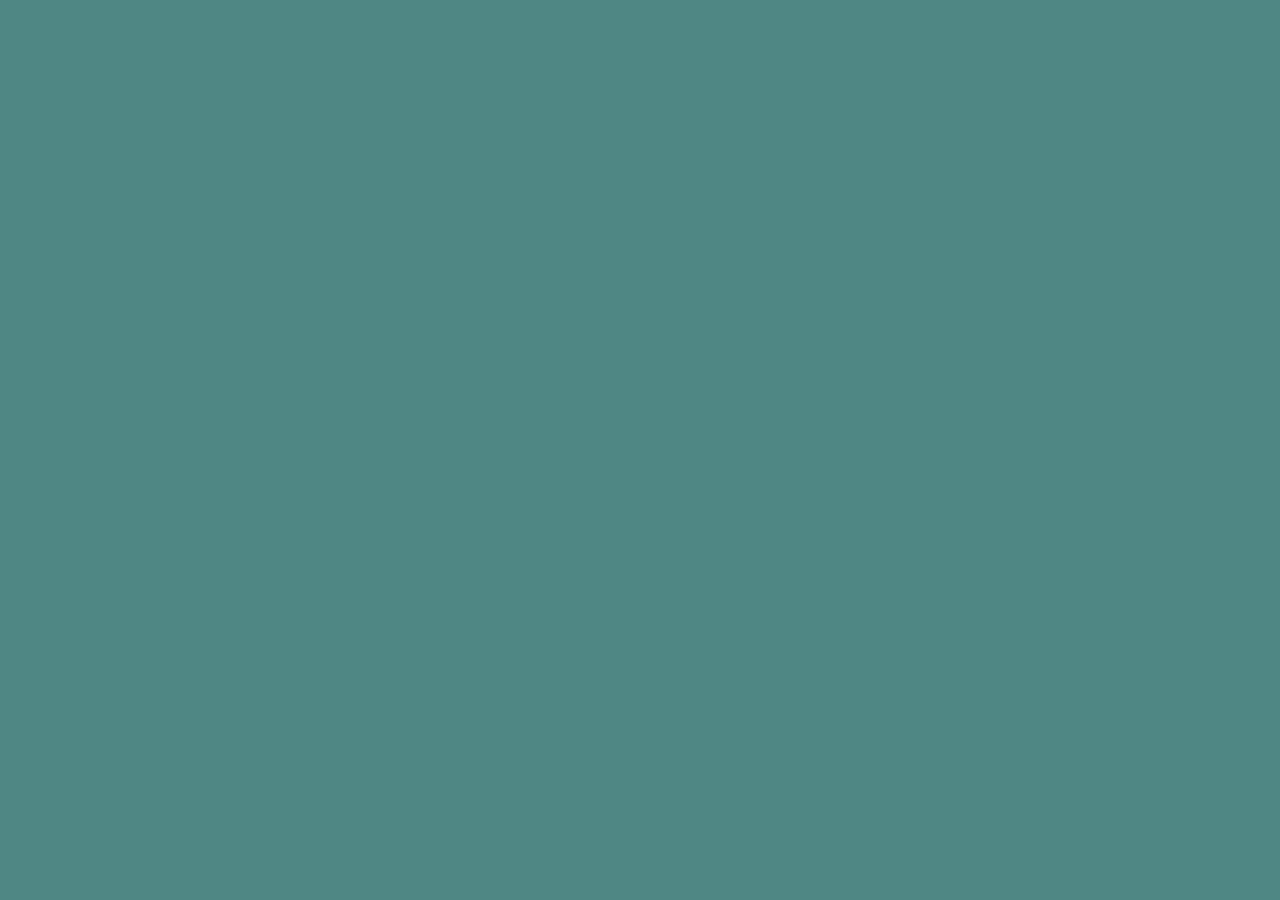
==== index.html @ d675838a "Rooting added" ====
<!doctype html>
<html lang="en">
<head>
	<meta charset="UTF-8">
	<meta name="viewport" content="width=device-width, initial-scale=1">

	<title>Starter Project</title>

	<link rel="stylesheet" href="assets/styles/css/main.css">
	<link rel="stylesheet" href="assets/font-awesome/css/font-awesome.min.css">

	<script src="assets/libs/angular.js"></script>
	<script src="assets/libs/angular-route.js"></script>

	<script src="app/app.module.js"></script>
	<script src="app/app.routes.js"></script>

	<script src="app/components/filter-form/filterFormService.js"></script>
	<script src="app/components/filter-form/filterFormController.js"></script>

</head>
	<body ng-app="App">
		<div class="container">
			<div class="row">
				<div ng-view></div>
			</div>
		</div>
	</body>
</html>
---- assets/styles/css/main.css ----
@import url(https://fonts.googleapis.com/css?family=Lato:400,700);
/*!
 * Bootstrap v3.3.6 (http://getbootstrap.com)
 * Copyright 2011-2015 Twitter, Inc.
 * Licensed under MIT (https://github.com/twbs/bootstrap/blob/master/LICENSE)
 */
/*! normalize.css v3.0.3 | MIT License | github.com/necolas/normalize.css */
html {
  font-family: sans-serif;
  -webkit-text-size-adjust: 100%;
  -ms-text-size-adjust: 100%; }

body {
  margin: 0; }

article, aside, details, figcaption, figure, footer, header, hgroup, main, menu, nav, section, summary {
  display: block; }

audio, canvas, progress, video {
  display: inline-block;
  vertical-align: baseline; }

audio:not([controls]) {
  display: none;
  height: 0; }

[hidden], template {
  display: none; }

a {
  background-color: transparent; }

a:active, a:hover {
  outline: 0; }

abbr[title] {
  border-bottom: 1px dotted; }

b, strong {
  font-weight: 700; }

dfn {
  font-style: italic; }

h1 {
  margin: .67em 0;
  font-size: 2em; }

mark {
  color: #000;
  background: #ff0; }

small {
  font-size: 80%; }

sub, sup {
  position: relative;
  font-size: 75%;
  line-height: 0;
  vertical-align: baseline; }

sup {
  top: -.5em; }

sub {
  bottom: -.25em; }

img {
  border: 0; }

svg:not(:root) {
  overflow: hidden; }

figure {
  margin: 1em 40px; }

hr {
  height: 0;
  -webkit-box-sizing: content-box;
  -moz-box-sizing: content-box;
  box-sizing: content-box; }

pre {
  overflow: auto; }

code, kbd, pre, samp {
  font-family: monospace,monospace;
  font-size: 1em; }

button, input, optgroup, select, textarea {
  margin: 0;
  font: inherit;
  color: inherit; }

button {
  overflow: visible; }

button, select {
  text-transform: none; }

button, html input[type=button], input[type=reset], input[type=submit] {
  -webkit-appearance: button;
  cursor: pointer; }

button[disabled], html input[disabled] {
  cursor: default; }

button::-moz-focus-inner, input::-moz-focus-inner {
  padding: 0;
  border: 0; }

input {
  line-height: normal; }

input[type=checkbox], input[type=radio] {
  -webkit-box-sizing: border-box;
  -moz-box-sizing: border-box;
  box-sizing: border-box;
  padding: 0; }

input[type=number]::-webkit-inner-spin-button, input[type=number]::-webkit-outer-spin-button {
  height: auto; }

input[type=search] {
  -webkit-box-sizing: content-box;
  -moz-box-sizing: content-box;
  box-sizing: content-box;
  -webkit-appearance: textfield; }

input[type=search]::-webkit-search-cancel-button, input[type=search]::-webkit-search-decoration {
  -webkit-appearance: none; }

fieldset {
  padding: .35em .625em .75em;
  margin: 0 2px;
  border: 1px solid silver; }

legend {
  padding: 0;
  border: 0; }

textarea {
  overflow: auto; }

optgroup {
  font-weight: 700; }

table {
  border-spacing: 0;
  border-collapse: collapse; }

td, th {
  padding: 0; }

/*! Source: https://github.com/h5bp/html5-boilerplate/blob/master/src/css/main.css */
@media print {
  *, :after, :before {
    color: #000 !important;
    text-shadow: none !important;
    background: 0 0 !important;
    -webkit-box-shadow: none !important;
    box-shadow: none !important; }

  a, a:visited {
    text-decoration: underline; }

  a[href]:after {
    content: " (" attr(href) ")"; }

  abbr[title]:after {
    content: " (" attr(title) ")"; }

  a[href^="javascript:"]:after, a[href^="#"]:after {
    content: ""; }

  blockquote, pre {
    border: 1px solid #999;
    page-break-inside: avoid; }

  thead {
    display: table-header-group; }

  img, tr {
    page-break-inside: avoid; }

  img {
    max-width: 100% !important; }

  h2, h3, p {
    orphans: 3;
    widows: 3; }

  h2, h3 {
    page-break-after: avoid; }

  .navbar {
    display: none; }

  .btn > .caret, .dropup > .btn > .caret {
    border-top-color: #000 !important; }

  .label {
    border: 1px solid #000; }

  .table {
    border-collapse: collapse !important; }

  .table td, .table th {
    background-color: #fff !important; }

  .table-bordered td, .table-bordered th {
    border: 1px solid #ddd !important; } }
@font-face {
  font-family: 'Glyphicons Halflings';
  src: url(../fonts/glyphicons-halflings-regular.eot);
  src: url(../fonts/glyphicons-halflings-regular.eot?#iefix) format("embedded-opentype"), url(../fonts/glyphicons-halflings-regular.woff2) format("woff2"), url(../fonts/glyphicons-halflings-regular.woff) format("woff"), url(../fonts/glyphicons-halflings-regular.ttf) format("truetype"), url(../fonts/glyphicons-halflings-regular.svg#glyphicons_halflingsregular) format("svg"); }
.glyphicon {
  position: relative;
  top: 1px;
  display: inline-block;
  font-family: 'Glyphicons Halflings';
  font-style: normal;
  font-weight: 400;
  line-height: 1;
  -webkit-font-smoothing: antialiased;
  -moz-osx-font-smoothing: grayscale; }

.glyphicon-asterisk:before {
  content: "\002a"; }

.glyphicon-plus:before {
  content: "\002b"; }

.glyphicon-eur:before, .glyphicon-euro:before {
  content: "\20ac"; }

.glyphicon-minus:before {
  content: "\2212"; }

.glyphicon-cloud:before {
  content: "\2601"; }

.glyphicon-envelope:before {
  content: "\2709"; }

.glyphicon-pencil:before {
  content: "\270f"; }

.glyphicon-glass:before {
  content: "\e001"; }

.glyphicon-music:before {
  content: "\e002"; }

.glyphicon-search:before {
  content: "\e003"; }

.glyphicon-heart:before {
  content: "\e005"; }

.glyphicon-star:before {
  content: "\e006"; }

.glyphicon-star-empty:before {
  content: "\e007"; }

.glyphicon-user:before {
  content: "\e008"; }

.glyphicon-film:before {
  content: "\e009"; }

.glyphicon-th-large:before {
  content: "\e010"; }

.glyphicon-th:before {
  content: "\e011"; }

.glyphicon-th-list:before {
  content: "\e012"; }

.glyphicon-ok:before {
  content: "\e013"; }

.glyphicon-remove:before {
  content: "\e014"; }

.glyphicon-zoom-in:before {
  content: "\e015"; }

.glyphicon-zoom-out:before {
  content: "\e016"; }

.glyphicon-off:before {
  content: "\e017"; }

.glyphicon-signal:before {
  content: "\e018"; }

.glyphicon-cog:before {
  content: "\e019"; }

.glyphicon-trash:before {
  content: "\e020"; }

.glyphicon-home:before {
  content: "\e021"; }

.glyphicon-file:before {
  content: "\e022"; }

.glyphicon-time:before {
  content: "\e023"; }

.glyphicon-road:before {
  content: "\e024"; }

.glyphicon-download-alt:before {
  content: "\e025"; }

.glyphicon-download:before {
  content: "\e026"; }

.glyphicon-upload:before {
  content: "\e027"; }

.glyphicon-inbox:before {
  content: "\e028"; }

.glyphicon-play-circle:before {
  content: "\e029"; }

.glyphicon-repeat:before {
  content: "\e030"; }

.glyphicon-refresh:before {
  content: "\e031"; }

.glyphicon-list-alt:before {
  content: "\e032"; }

.glyphicon-lock:before {
  content: "\e033"; }

.glyphicon-flag:before {
  content: "\e034"; }

.glyphicon-headphones:before {
  content: "\e035"; }

.glyphicon-volume-off:before {
  content: "\e036"; }

.glyphicon-volume-down:before {
  content: "\e037"; }

.glyphicon-volume-up:before {
  content: "\e038"; }

.glyphicon-qrcode:before {
  content: "\e039"; }

.glyphicon-barcode:before {
  content: "\e040"; }

.glyphicon-tag:before {
  content: "\e041"; }

.glyphicon-tags:before {
  content: "\e042"; }

.glyphicon-book:before {
  content: "\e043"; }

.glyphicon-bookmark:before {
  content: "\e044"; }

.glyphicon-print:before {
  content: "\e045"; }

.glyphicon-camera:before {
  content: "\e046"; }

.glyphicon-font:before {
  content: "\e047"; }

.glyphicon-bold:before {
  content: "\e048"; }

.glyphicon-italic:before {
  content: "\e049"; }

.glyphicon-text-height:before {
  content: "\e050"; }

.glyphicon-text-width:before {
  content: "\e051"; }

.glyphicon-align-left:before {
  content: "\e052"; }

.glyphicon-align-center:before {
  content: "\e053"; }

.glyphicon-align-right:before {
  content: "\e054"; }

.glyphicon-align-justify:before {
  content: "\e055"; }

.glyphicon-list:before {
  content: "\e056"; }

.glyphicon-indent-left:before {
  content: "\e057"; }

.glyphicon-indent-right:before {
  content: "\e058"; }

.glyphicon-facetime-video:before {
  content: "\e059"; }

.glyphicon-picture:before {
  content: "\e060"; }

.glyphicon-map-marker:before {
  content: "\e062"; }

.glyphicon-adjust:before {
  content: "\e063"; }

.glyphicon-tint:before {
  content: "\e064"; }

.glyphicon-edit:before {
  content: "\e065"; }

.glyphicon-share:before {
  content: "\e066"; }

.glyphicon-check:before {
  content: "\e067"; }

.glyphicon-move:before {
  content: "\e068"; }

.glyphicon-step-backward:before {
  content: "\e069"; }

.glyphicon-fast-backward:before {
  content: "\e070"; }

.glyphicon-backward:before {
  content: "\e071"; }

.glyphicon-play:before {
  content: "\e072"; }

.glyphicon-pause:before {
  content: "\e073"; }

.glyphicon-stop:before {
  content: "\e074"; }

.glyphicon-forward:before {
  content: "\e075"; }

.glyphicon-fast-forward:before {
  content: "\e076"; }

.glyphicon-step-forward:before {
  content: "\e077"; }

.glyphicon-eject:before {
  content: "\e078"; }

.glyphicon-chevron-left:before {
  content: "\e079"; }

.glyphicon-chevron-right:before {
  content: "\e080"; }

.glyphicon-plus-sign:before {
  content: "\e081"; }

.glyphicon-minus-sign:before {
  content: "\e082"; }

.glyphicon-remove-sign:before {
  content: "\e083"; }

.glyphicon-ok-sign:before {
  content: "\e084"; }

.glyphicon-question-sign:before {
  content: "\e085"; }

.glyphicon-info-sign:before {
  content: "\e086"; }

.glyphicon-screenshot:before {
  content: "\e087"; }

.glyphicon-remove-circle:before {
  content: "\e088"; }

.glyphicon-ok-circle:before {
  content: "\e089"; }

.glyphicon-ban-circle:before {
  content: "\e090"; }

.glyphicon-arrow-left:before {
  content: "\e091"; }

.glyphicon-arrow-right:before {
  content: "\e092"; }

.glyphicon-arrow-up:before {
  content: "\e093"; }

.glyphicon-arrow-down:before {
  content: "\e094"; }

.glyphicon-share-alt:before {
  content: "\e095"; }

.glyphicon-resize-full:before {
  content: "\e096"; }

.glyphicon-resize-small:before {
  content: "\e097"; }

.glyphicon-exclamation-sign:before {
  content: "\e101"; }

.glyphicon-gift:before {
  content: "\e102"; }

.glyphicon-leaf:before {
  content: "\e103"; }

.glyphicon-fire:before {
  content: "\e104"; }

.glyphicon-eye-open:before {
  content: "\e105"; }

.glyphicon-eye-close:before {
  content: "\e106"; }

.glyphicon-warning-sign:before {
  content: "\e107"; }

.glyphicon-plane:before {
  content: "\e108"; }

.glyphicon-calendar:before {
  content: "\e109"; }

.glyphicon-random:before {
  content: "\e110"; }

.glyphicon-comment:before {
  content: "\e111"; }

.glyphicon-magnet:before {
  content: "\e112"; }

.glyphicon-chevron-up:before {
  content: "\e113"; }

.glyphicon-chevron-down:before {
  content: "\e114"; }

.glyphicon-retweet:before {
  content: "\e115"; }

.glyphicon-shopping-cart:before {
  content: "\e116"; }

.glyphicon-folder-close:before {
  content: "\e117"; }

.glyphicon-folder-open:before {
  content: "\e118"; }

.glyphicon-resize-vertical:before {
  content: "\e119"; }

.glyphicon-resize-horizontal:before {
  content: "\e120"; }

.glyphicon-hdd:before {
  content: "\e121"; }

.glyphicon-bullhorn:before {
  content: "\e122"; }

.glyphicon-bell:before {
  content: "\e123"; }

.glyphicon-certificate:before {
  content: "\e124"; }

.glyphicon-thumbs-up:before {
  content: "\e125"; }

.glyphicon-thumbs-down:before {
  content: "\e126"; }

.glyphicon-hand-right:before {
  content: "\e127"; }

.glyphicon-hand-left:before {
  content: "\e128"; }

.glyphicon-hand-up:before {
  content: "\e129"; }

.glyphicon-hand-down:before {
  content: "\e130"; }

.glyphicon-circle-arrow-right:before {
  content: "\e131"; }

.glyphicon-circle-arrow-left:before {
  content: "\e132"; }

.glyphicon-circle-arrow-up:before {
  content: "\e133"; }

.glyphicon-circle-arrow-down:before {
  content: "\e134"; }

.glyphicon-globe:before {
  content: "\e135"; }

.glyphicon-wrench:before {
  content: "\e136"; }

.glyphicon-tasks:before {
  content: "\e137"; }

.glyphicon-filter:before {
  content: "\e138"; }

.glyphicon-briefcase:before {
  content: "\e139"; }

.glyphicon-fullscreen:before {
  content: "\e140"; }

.glyphicon-dashboard:before {
  content: "\e141"; }

.glyphicon-paperclip:before {
  content: "\e142"; }

.glyphicon-heart-empty:before {
  content: "\e143"; }

.glyphicon-link:before {
  content: "\e144"; }

.glyphicon-phone:before {
  content: "\e145"; }

.glyphicon-pushpin:before {
  content: "\e146"; }

.glyphicon-usd:before {
  content: "\e148"; }

.glyphicon-gbp:before {
  content: "\e149"; }

.glyphicon-sort:before {
  content: "\e150"; }

.glyphicon-sort-by-alphabet:before {
  content: "\e151"; }

.glyphicon-sort-by-alphabet-alt:before {
  content: "\e152"; }

.glyphicon-sort-by-order:before {
  content: "\e153"; }

.glyphicon-sort-by-order-alt:before {
  content: "\e154"; }

.glyphicon-sort-by-attributes:before {
  content: "\e155"; }

.glyphicon-sort-by-attributes-alt:before {
  content: "\e156"; }

.glyphicon-unchecked:before {
  content: "\e157"; }

.glyphicon-expand:before {
  content: "\e158"; }

.glyphicon-collapse-down:before {
  content: "\e159"; }

.glyphicon-collapse-up:before {
  content: "\e160"; }

.glyphicon-log-in:before {
  content: "\e161"; }

.glyphicon-flash:before {
  content: "\e162"; }

.glyphicon-log-out:before {
  content: "\e163"; }

.glyphicon-new-window:before {
  content: "\e164"; }

.glyphicon-record:before {
  content: "\e165"; }

.glyphicon-save:before {
  content: "\e166"; }

.glyphicon-open:before {
  content: "\e167"; }

.glyphicon-saved:before {
  content: "\e168"; }

.glyphicon-import:before {
  content: "\e169"; }

.glyphicon-export:before {
  content: "\e170"; }

.glyphicon-send:before {
  content: "\e171"; }

.glyphicon-floppy-disk:before {
  content: "\e172"; }

.glyphicon-floppy-saved:before {
  content: "\e173"; }

.glyphicon-floppy-remove:before {
  content: "\e174"; }

.glyphicon-floppy-save:before {
  content: "\e175"; }

.glyphicon-floppy-open:before {
  content: "\e176"; }

.glyphicon-credit-card:before {
  content: "\e177"; }

.glyphicon-transfer:before {
  content: "\e178"; }

.glyphicon-cutlery:before {
  content: "\e179"; }

.glyphicon-header:before {
  content: "\e180"; }

.glyphicon-compressed:before {
  content: "\e181"; }

.glyphicon-earphone:before {
  content: "\e182"; }

.glyphicon-phone-alt:before {
  content: "\e183"; }

.glyphicon-tower:before {
  content: "\e184"; }

.glyphicon-stats:before {
  content: "\e185"; }

.glyphicon-sd-video:before {
  content: "\e186"; }

.glyphicon-hd-video:before {
  content: "\e187"; }

.glyphicon-subtitles:before {
  content: "\e188"; }

.glyphicon-sound-stereo:before {
  content: "\e189"; }

.glyphicon-sound-dolby:before {
  content: "\e190"; }

.glyphicon-sound-5-1:before {
  content: "\e191"; }

.glyphicon-sound-6-1:before {
  content: "\e192"; }

.glyphicon-sound-7-1:before {
  content: "\e193"; }

.glyphicon-copyright-mark:before {
  content: "\e194"; }

.glyphicon-registration-mark:before {
  content: "\e195"; }

.glyphicon-cloud-download:before {
  content: "\e197"; }

.glyphicon-cloud-upload:before {
  content: "\e198"; }

.glyphicon-tree-conifer:before {
  content: "\e199"; }

.glyphicon-tree-deciduous:before {
  content: "\e200"; }

.glyphicon-cd:before {
  content: "\e201"; }

.glyphicon-save-file:before {
  content: "\e202"; }

.glyphicon-open-file:before {
  content: "\e203"; }

.glyphicon-level-up:before {
  content: "\e204"; }

.glyphicon-copy:before {
  content: "\e205"; }

.glyphicon-paste:before {
  content: "\e206"; }

.glyphicon-alert:before {
  content: "\e209"; }

.glyphicon-equalizer:before {
  content: "\e210"; }

.glyphicon-king:before {
  content: "\e211"; }

.glyphicon-queen:before {
  content: "\e212"; }

.glyphicon-pawn:before {
  content: "\e213"; }

.glyphicon-bishop:before {
  content: "\e214"; }

.glyphicon-knight:before {
  content: "\e215"; }

.glyphicon-baby-formula:before {
  content: "\e216"; }

.glyphicon-tent:before {
  content: "\26fa"; }

.glyphicon-blackboard:before {
  content: "\e218"; }

.glyphicon-bed:before {
  content: "\e219"; }

.glyphicon-apple:before {
  content: "\f8ff"; }

.glyphicon-erase:before {
  content: "\e221"; }

.glyphicon-hourglass:before {
  content: "\231b"; }

.glyphicon-lamp:before {
  content: "\e223"; }

.glyphicon-duplicate:before {
  content: "\e224"; }

.glyphicon-piggy-bank:before {
  content: "\e225"; }

.glyphicon-scissors:before {
  content: "\e226"; }

.glyphicon-bitcoin:before {
  content: "\e227"; }

.glyphicon-btc:before {
  content: "\e227"; }

.glyphicon-xbt:before {
  content: "\e227"; }

.glyphicon-yen:before {
  content: "\00a5"; }

.glyphicon-jpy:before {
  content: "\00a5"; }

.glyphicon-ruble:before {
  content: "\20bd"; }

.glyphicon-rub:before {
  content: "\20bd"; }

.glyphicon-scale:before {
  content: "\e230"; }

.glyphicon-ice-lolly:before {
  content: "\e231"; }

.glyphicon-ice-lolly-tasted:before {
  content: "\e232"; }

.glyphicon-education:before {
  content: "\e233"; }

.glyphicon-option-horizontal:before {
  content: "\e234"; }

.glyphicon-option-vertical:before {
  content: "\e235"; }

.glyphicon-menu-hamburger:before {
  content: "\e236"; }

.glyphicon-modal-window:before {
  content: "\e237"; }

.glyphicon-oil:before {
  content: "\e238"; }

.glyphicon-grain:before {
  content: "\e239"; }

.glyphicon-sunglasses:before {
  content: "\e240"; }

.glyphicon-text-size:before {
  content: "\e241"; }

.glyphicon-text-color:before {
  content: "\e242"; }

.glyphicon-text-background:before {
  content: "\e243"; }

.glyphicon-object-align-top:before {
  content: "\e244"; }

.glyphicon-object-align-bottom:before {
  content: "\e245"; }

.glyphicon-object-align-horizontal:before {
  content: "\e246"; }

.glyphicon-object-align-left:before {
  content: "\e247"; }

.glyphicon-object-align-vertical:before {
  content: "\e248"; }

.glyphicon-object-align-right:before {
  content: "\e249"; }

.glyphicon-triangle-right:before {
  content: "\e250"; }

.glyphicon-triangle-left:before {
  content: "\e251"; }

.glyphicon-triangle-bottom:before {
  content: "\e252"; }

.glyphicon-triangle-top:before {
  content: "\e253"; }

.glyphicon-console:before {
  content: "\e254"; }

.glyphicon-superscript:before {
  content: "\e255"; }

.glyphicon-subscript:before {
  content: "\e256"; }

.glyphicon-menu-left:before {
  content: "\e257"; }

.glyphicon-menu-right:before {
  content: "\e258"; }

.glyphicon-menu-down:before {
  content: "\e259"; }

.glyphicon-menu-up:before {
  content: "\e260"; }

* {
  -webkit-box-sizing: border-box;
  -moz-box-sizing: border-box;
  box-sizing: border-box; }

:after, :before {
  -webkit-box-sizing: border-box;
  -moz-box-sizing: border-box;
  box-sizing: border-box; }

html {
  font-size: 10px;
  -webkit-tap-highlight-color: transparent; }

body {
  font-family: "Helvetica Neue",Helvetica,Arial,sans-serif;
  font-size: 14px;
  line-height: 1.42857143;
  color: #333;
  background-color: #fff; }

button, input, select, textarea {
  font-family: inherit;
  font-size: inherit;
  line-height: inherit; }

a {
  color: #337ab7;
  text-decoration: none; }

a:focus, a:hover {
  color: #23527c;
  text-decoration: underline; }

a:focus {
  outline: thin dotted;
  outline: 5px auto -webkit-focus-ring-color;
  outline-offset: -2px; }

figure {
  margin: 0; }

img {
  vertical-align: middle; }

.carousel-inner > .item > a > img, .carousel-inner > .item > img, .img-responsive, .thumbnail a > img, .thumbnail > img {
  display: block;
  max-width: 100%;
  height: auto; }

.img-rounded {
  border-radius: 6px; }

.img-thumbnail {
  display: inline-block;
  max-width: 100%;
  height: auto;
  padding: 4px;
  line-height: 1.42857143;
  background-color: #fff;
  border: 1px solid #ddd;
  border-radius: 4px;
  -webkit-transition: all .2s ease-in-out;
  -o-transition: all .2s ease-in-out;
  transition: all .2s ease-in-out; }

.img-circle {
  border-radius: 50%; }

hr {
  margin-top: 20px;
  margin-bottom: 20px;
  border: 0;
  border-top: 1px solid #eee; }

.sr-only {
  position: absolute;
  width: 1px;
  height: 1px;
  padding: 0;
  margin: -1px;
  overflow: hidden;
  clip: rect(0, 0, 0, 0);
  border: 0; }

.sr-only-focusable:active, .sr-only-focusable:focus {
  position: static;
  width: auto;
  height: auto;
  margin: 0;
  overflow: visible;
  clip: auto; }

[role=button] {
  cursor: pointer; }

.h1, .h2, .h3, .h4, .h5, .h6, h1, h2, h3, h4, h5, h6 {
  font-family: inherit;
  font-weight: 500;
  line-height: 1.1;
  color: inherit; }

.h1 .small, .h1 small, .h2 .small, .h2 small, .h3 .small, .h3 small, .h4 .small, .h4 small, .h5 .small, .h5 small, .h6 .small, .h6 small, h1 .small, h1 small, h2 .small, h2 small, h3 .small, h3 small, h4 .small, h4 small, h5 .small, h5 small, h6 .small, h6 small {
  font-weight: 400;
  line-height: 1;
  color: #777; }

.h1, .h2, .h3, h1, h2, h3 {
  margin-top: 20px;
  margin-bottom: 10px; }

.h1 .small, .h1 small, .h2 .small, .h2 small, .h3 .small, .h3 small, h1 .small, h1 small, h2 .small, h2 small, h3 .small, h3 small {
  font-size: 65%; }

.h4, .h5, .h6, h4, h5, h6 {
  margin-top: 10px;
  margin-bottom: 10px; }

.h4 .small, .h4 small, .h5 .small, .h5 small, .h6 .small, .h6 small, h4 .small, h4 small, h5 .small, h5 small, h6 .small, h6 small {
  font-size: 75%; }

.h1, h1 {
  font-size: 36px; }

.h2, h2 {
  font-size: 30px; }

.h3, h3 {
  font-size: 24px; }

.h4, h4 {
  font-size: 18px; }

.h5, h5 {
  font-size: 14px; }

.h6, h6 {
  font-size: 12px; }

p {
  margin: 0 0 10px; }

.lead {
  margin-bottom: 20px;
  font-size: 16px;
  font-weight: 300;
  line-height: 1.4; }

@media (min-width: 768px) {
  .lead {
    font-size: 21px; } }
.small, small {
  font-size: 85%; }

.mark, mark {
  padding: .2em;
  background-color: #fcf8e3; }

.text-left {
  text-align: left; }

.text-right {
  text-align: right; }

.text-center {
  text-align: center; }

.text-justify {
  text-align: justify; }

.text-nowrap {
  white-space: nowrap; }

.text-lowercase {
  text-transform: lowercase; }

.text-uppercase {
  text-transform: uppercase; }

.text-capitalize {
  text-transform: capitalize; }

.text-muted {
  color: #777; }

.text-primary {
  color: #337ab7; }

a.text-primary:focus, a.text-primary:hover {
  color: #286090; }

.text-success {
  color: #3c763d; }

a.text-success:focus, a.text-success:hover {
  color: #2b542c; }

.text-info {
  color: #31708f; }

a.text-info:focus, a.text-info:hover {
  color: #245269; }

.text-warning {
  color: #8a6d3b; }

a.text-warning:focus, a.text-warning:hover {
  color: #66512c; }

.text-danger {
  color: #a94442; }

a.text-danger:focus, a.text-danger:hover {
  color: #843534; }

.bg-primary {
  color: #fff;
  background-color: #337ab7; }

a.bg-primary:focus, a.bg-primary:hover {
  background-color: #286090; }

.bg-success {
  background-color: #dff0d8; }

a.bg-success:focus, a.bg-success:hover {
  background-color: #c1e2b3; }

.bg-info {
  background-color: #d9edf7; }

a.bg-info:focus, a.bg-info:hover {
  background-color: #afd9ee; }

.bg-warning {
  background-color: #fcf8e3; }

a.bg-warning:focus, a.bg-warning:hover {
  background-color: #f7ecb5; }

.bg-danger {
  background-color: #f2dede; }

a.bg-danger:focus, a.bg-danger:hover {
  background-color: #e4b9b9; }

.page-header {
  padding-bottom: 9px;
  margin: 40px 0 20px;
  border-bottom: 1px solid #eee; }

ol, ul {
  margin-top: 0;
  margin-bottom: 10px; }

ol ol, ol ul, ul ol, ul ul {
  margin-bottom: 0; }

.list-unstyled {
  padding-left: 0;
  list-style: none; }

.list-inline {
  padding-left: 0;
  margin-left: -5px;
  list-style: none; }

.list-inline > li {
  display: inline-block;
  padding-right: 5px;
  padding-left: 5px; }

dl {
  margin-top: 0;
  margin-bottom: 20px; }

dd, dt {
  line-height: 1.42857143; }

dt {
  font-weight: 700; }

dd {
  margin-left: 0; }

@media (min-width: 768px) {
  .dl-horizontal dt {
    float: left;
    width: 160px;
    overflow: hidden;
    clear: left;
    text-align: right;
    text-overflow: ellipsis;
    white-space: nowrap; }

  .dl-horizontal dd {
    margin-left: 180px; } }
abbr[data-original-title], abbr[title] {
  cursor: help;
  border-bottom: 1px dotted #777; }

.initialism {
  font-size: 90%;
  text-transform: uppercase; }

blockquote {
  padding: 10px 20px;
  margin: 0 0 20px;
  font-size: 17.5px;
  border-left: 5px solid #eee; }

blockquote ol:last-child, blockquote p:last-child, blockquote ul:last-child {
  margin-bottom: 0; }

blockquote .small, blockquote footer, blockquote small {
  display: block;
  font-size: 80%;
  line-height: 1.42857143;
  color: #777; }

blockquote .small:before, blockquote footer:before, blockquote small:before {
  content: '\2014 \00A0'; }

.blockquote-reverse, blockquote.pull-right {
  padding-right: 15px;
  padding-left: 0;
  text-align: right;
  border-right: 5px solid #eee;
  border-left: 0; }

.blockquote-reverse .small:before, .blockquote-reverse footer:before, .blockquote-reverse small:before, blockquote.pull-right .small:before, blockquote.pull-right footer:before, blockquote.pull-right small:before {
  content: ''; }

.blockquote-reverse .small:after, .blockquote-reverse footer:after, .blockquote-reverse small:after, blockquote.pull-right .small:after, blockquote.pull-right footer:after, blockquote.pull-right small:after {
  content: '\00A0 \2014'; }

address {
  margin-bottom: 20px;
  font-style: normal;
  line-height: 1.42857143; }

code, kbd, pre, samp {
  font-family: Menlo,Monaco,Consolas,"Courier New",monospace; }

code {
  padding: 2px 4px;
  font-size: 90%;
  color: #c7254e;
  background-color: #f9f2f4;
  border-radius: 4px; }

kbd {
  padding: 2px 4px;
  font-size: 90%;
  color: #fff;
  background-color: #333;
  border-radius: 3px;
  -webkit-box-shadow: inset 0 -1px 0 rgba(0, 0, 0, 0.25);
  box-shadow: inset 0 -1px 0 rgba(0, 0, 0, 0.25); }

kbd kbd {
  padding: 0;
  font-size: 100%;
  font-weight: 700;
  -webkit-box-shadow: none;
  box-shadow: none; }

pre {
  display: block;
  padding: 9.5px;
  margin: 0 0 10px;
  font-size: 13px;
  line-height: 1.42857143;
  color: #333;
  word-break: break-all;
  word-wrap: break-word;
  background-color: #f5f5f5;
  border: 1px solid #ccc;
  border-radius: 4px; }

pre code {
  padding: 0;
  font-size: inherit;
  color: inherit;
  white-space: pre-wrap;
  background-color: transparent;
  border-radius: 0; }

.pre-scrollable {
  max-height: 340px;
  overflow-y: scroll; }

.container {
  padding-right: 15px;
  padding-left: 15px;
  margin-right: auto;
  margin-left: auto; }

@media (min-width: 768px) {
  .container {
    width: 750px; } }
@media (min-width: 992px) {
  .container {
    width: 970px; } }
@media (min-width: 1200px) {
  .container {
    width: 1170px; } }
.container-fluid {
  padding-right: 15px;
  padding-left: 15px;
  margin-right: auto;
  margin-left: auto; }

.row {
  margin-right: -15px;
  margin-left: -15px; }

.col-lg-1, .col-lg-10, .col-lg-11, .col-lg-12, .col-lg-2, .col-lg-3, .col-lg-4, .col-lg-5, .col-lg-6, .col-lg-7, .col-lg-8, .col-lg-9, .col-md-1, .col-md-10, .col-md-11, .col-md-12, .col-md-2, .col-md-3, .col-md-4, .col-md-5, .col-md-6, .col-md-7, .col-md-8, .col-md-9, .col-sm-1, .col-sm-10, .col-sm-11, .col-sm-12, .col-sm-2, .col-sm-3, .col-sm-4, .col-sm-5, .col-sm-6, .col-sm-7, .col-sm-8, .col-sm-9, .col-xs-1, .col-xs-10, .col-xs-11, .col-xs-12, .col-xs-2, .col-xs-3, .col-xs-4, .col-xs-5, .col-xs-6, .col-xs-7, .col-xs-8, .col-xs-9 {
  position: relative;
  min-height: 1px;
  padding-right: 15px;
  padding-left: 15px; }

.col-xs-1, .col-xs-10, .col-xs-11, .col-xs-12, .col-xs-2, .col-xs-3, .col-xs-4, .col-xs-5, .col-xs-6, .col-xs-7, .col-xs-8, .col-xs-9 {
  float: left; }

.col-xs-12 {
  width: 100%; }

.col-xs-11 {
  width: 91.66666667%; }

.col-xs-10 {
  width: 83.33333333%; }

.col-xs-9 {
  width: 75%; }

.col-xs-8 {
  width: 66.66666667%; }

.col-xs-7 {
  width: 58.33333333%; }

.col-xs-6 {
  width: 50%; }

.col-xs-5 {
  width: 41.66666667%; }

.col-xs-4 {
  width: 33.33333333%; }

.col-xs-3 {
  width: 25%; }

.col-xs-2 {
  width: 16.66666667%; }

.col-xs-1 {
  width: 8.33333333%; }

.col-xs-pull-12 {
  right: 100%; }

.col-xs-pull-11 {
  right: 91.66666667%; }

.col-xs-pull-10 {
  right: 83.33333333%; }

.col-xs-pull-9 {
  right: 75%; }

.col-xs-pull-8 {
  right: 66.66666667%; }

.col-xs-pull-7 {
  right: 58.33333333%; }

.col-xs-pull-6 {
  right: 50%; }

.col-xs-pull-5 {
  right: 41.66666667%; }

.col-xs-pull-4 {
  right: 33.33333333%; }

.col-xs-pull-3 {
  right: 25%; }

.col-xs-pull-2 {
  right: 16.66666667%; }

.col-xs-pull-1 {
  right: 8.33333333%; }

.col-xs-pull-0 {
  right: auto; }

.col-xs-push-12 {
  left: 100%; }

.col-xs-push-11 {
  left: 91.66666667%; }

.col-xs-push-10 {
  left: 83.33333333%; }

.col-xs-push-9 {
  left: 75%; }

.col-xs-push-8 {
  left: 66.66666667%; }

.col-xs-push-7 {
  left: 58.33333333%; }

.col-xs-push-6 {
  left: 50%; }

.col-xs-push-5 {
  left: 41.66666667%; }

.col-xs-push-4 {
  left: 33.33333333%; }

.col-xs-push-3 {
  left: 25%; }

.col-xs-push-2 {
  left: 16.66666667%; }

.col-xs-push-1 {
  left: 8.33333333%; }

.col-xs-push-0 {
  left: auto; }

.col-xs-offset-12 {
  margin-left: 100%; }

.col-xs-offset-11 {
  margin-left: 91.66666667%; }

.col-xs-offset-10 {
  margin-left: 83.33333333%; }

.col-xs-offset-9 {
  margin-left: 75%; }

.col-xs-offset-8 {
  margin-left: 66.66666667%; }

.col-xs-offset-7 {
  margin-left: 58.33333333%; }

.col-xs-offset-6 {
  margin-left: 50%; }

.col-xs-offset-5 {
  margin-left: 41.66666667%; }

.col-xs-offset-4 {
  margin-left: 33.33333333%; }

.col-xs-offset-3 {
  margin-left: 25%; }

.col-xs-offset-2 {
  margin-left: 16.66666667%; }

.col-xs-offset-1 {
  margin-left: 8.33333333%; }

.col-xs-offset-0 {
  margin-left: 0; }

@media (min-width: 768px) {
  .col-sm-1, .col-sm-10, .col-sm-11, .col-sm-12, .col-sm-2, .col-sm-3, .col-sm-4, .col-sm-5, .col-sm-6, .col-sm-7, .col-sm-8, .col-sm-9 {
    float: left; }

  .col-sm-12 {
    width: 100%; }

  .col-sm-11 {
    width: 91.66666667%; }

  .col-sm-10 {
    width: 83.33333333%; }

  .col-sm-9 {
    width: 75%; }

  .col-sm-8 {
    width: 66.66666667%; }

  .col-sm-7 {
    width: 58.33333333%; }

  .col-sm-6 {
    width: 50%; }

  .col-sm-5 {
    width: 41.66666667%; }

  .col-sm-4 {
    width: 33.33333333%; }

  .col-sm-3 {
    width: 25%; }

  .col-sm-2 {
    width: 16.66666667%; }

  .col-sm-1 {
    width: 8.33333333%; }

  .col-sm-pull-12 {
    right: 100%; }

  .col-sm-pull-11 {
    right: 91.66666667%; }

  .col-sm-pull-10 {
    right: 83.33333333%; }

  .col-sm-pull-9 {
    right: 75%; }

  .col-sm-pull-8 {
    right: 66.66666667%; }

  .col-sm-pull-7 {
    right: 58.33333333%; }

  .col-sm-pull-6 {
    right: 50%; }

  .col-sm-pull-5 {
    right: 41.66666667%; }

  .col-sm-pull-4 {
    right: 33.33333333%; }

  .col-sm-pull-3 {
    right: 25%; }

  .col-sm-pull-2 {
    right: 16.66666667%; }

  .col-sm-pull-1 {
    right: 8.33333333%; }

  .col-sm-pull-0 {
    right: auto; }

  .col-sm-push-12 {
    left: 100%; }

  .col-sm-push-11 {
    left: 91.66666667%; }

  .col-sm-push-10 {
    left: 83.33333333%; }

  .col-sm-push-9 {
    left: 75%; }

  .col-sm-push-8 {
    left: 66.66666667%; }

  .col-sm-push-7 {
    left: 58.33333333%; }

  .col-sm-push-6 {
    left: 50%; }

  .col-sm-push-5 {
    left: 41.66666667%; }

  .col-sm-push-4 {
    left: 33.33333333%; }

  .col-sm-push-3 {
    left: 25%; }

  .col-sm-push-2 {
    left: 16.66666667%; }

  .col-sm-push-1 {
    left: 8.33333333%; }

  .col-sm-push-0 {
    left: auto; }

  .col-sm-offset-12 {
    margin-left: 100%; }

  .col-sm-offset-11 {
    margin-left: 91.66666667%; }

  .col-sm-offset-10 {
    margin-left: 83.33333333%; }

  .col-sm-offset-9 {
    margin-left: 75%; }

  .col-sm-offset-8 {
    margin-left: 66.66666667%; }

  .col-sm-offset-7 {
    margin-left: 58.33333333%; }

  .col-sm-offset-6 {
    margin-left: 50%; }

  .col-sm-offset-5 {
    margin-left: 41.66666667%; }

  .col-sm-offset-4 {
    margin-left: 33.33333333%; }

  .col-sm-offset-3 {
    margin-left: 25%; }

  .col-sm-offset-2 {
    margin-left: 16.66666667%; }

  .col-sm-offset-1 {
    margin-left: 8.33333333%; }

  .col-sm-offset-0 {
    margin-left: 0; } }
@media (min-width: 992px) {
  .col-md-1, .col-md-10, .col-md-11, .col-md-12, .col-md-2, .col-md-3, .col-md-4, .col-md-5, .col-md-6, .col-md-7, .col-md-8, .col-md-9 {
    float: left; }

  .col-md-12 {
    width: 100%; }

  .col-md-11 {
    width: 91.66666667%; }

  .col-md-10 {
    width: 83.33333333%; }

  .col-md-9 {
    width: 75%; }

  .col-md-8 {
    width: 66.66666667%; }

  .col-md-7 {
    width: 58.33333333%; }

  .col-md-6 {
    width: 50%; }

  .col-md-5 {
    width: 41.66666667%; }

  .col-md-4 {
    width: 33.33333333%; }

  .col-md-3 {
    width: 25%; }

  .col-md-2 {
    width: 16.66666667%; }

  .col-md-1 {
    width: 8.33333333%; }

  .col-md-pull-12 {
    right: 100%; }

  .col-md-pull-11 {
    right: 91.66666667%; }

  .col-md-pull-10 {
    right: 83.33333333%; }

  .col-md-pull-9 {
    right: 75%; }

  .col-md-pull-8 {
    right: 66.66666667%; }

  .col-md-pull-7 {
    right: 58.33333333%; }

  .col-md-pull-6 {
    right: 50%; }

  .col-md-pull-5 {
    right: 41.66666667%; }

  .col-md-pull-4 {
    right: 33.33333333%; }

  .col-md-pull-3 {
    right: 25%; }

  .col-md-pull-2 {
    right: 16.66666667%; }

  .col-md-pull-1 {
    right: 8.33333333%; }

  .col-md-pull-0 {
    right: auto; }

  .col-md-push-12 {
    left: 100%; }

  .col-md-push-11 {
    left: 91.66666667%; }

  .col-md-push-10 {
    left: 83.33333333%; }

  .col-md-push-9 {
    left: 75%; }

  .col-md-push-8 {
    left: 66.66666667%; }

  .col-md-push-7 {
    left: 58.33333333%; }

  .col-md-push-6 {
    left: 50%; }

  .col-md-push-5 {
    left: 41.66666667%; }

  .col-md-push-4 {
    left: 33.33333333%; }

  .col-md-push-3 {
    left: 25%; }

  .col-md-push-2 {
    left: 16.66666667%; }

  .col-md-push-1 {
    left: 8.33333333%; }

  .col-md-push-0 {
    left: auto; }

  .col-md-offset-12 {
    margin-left: 100%; }

  .col-md-offset-11 {
    margin-left: 91.66666667%; }

  .col-md-offset-10 {
    margin-left: 83.33333333%; }

  .col-md-offset-9 {
    margin-left: 75%; }

  .col-md-offset-8 {
    margin-left: 66.66666667%; }

  .col-md-offset-7 {
    margin-left: 58.33333333%; }

  .col-md-offset-6 {
    margin-left: 50%; }

  .col-md-offset-5 {
    margin-left: 41.66666667%; }

  .col-md-offset-4 {
    margin-left: 33.33333333%; }

  .col-md-offset-3 {
    margin-left: 25%; }

  .col-md-offset-2 {
    margin-left: 16.66666667%; }

  .col-md-offset-1 {
    margin-left: 8.33333333%; }

  .col-md-offset-0 {
    margin-left: 0; } }
@media (min-width: 1200px) {
  .col-lg-1, .col-lg-10, .col-lg-11, .col-lg-12, .col-lg-2, .col-lg-3, .col-lg-4, .col-lg-5, .col-lg-6, .col-lg-7, .col-lg-8, .col-lg-9 {
    float: left; }

  .col-lg-12 {
    width: 100%; }

  .col-lg-11 {
    width: 91.66666667%; }

  .col-lg-10 {
    width: 83.33333333%; }

  .col-lg-9 {
    width: 75%; }

  .col-lg-8 {
    width: 66.66666667%; }

  .col-lg-7 {
    width: 58.33333333%; }

  .col-lg-6 {
    width: 50%; }

  .col-lg-5 {
    width: 41.66666667%; }

  .col-lg-4 {
    width: 33.33333333%; }

  .col-lg-3 {
    width: 25%; }

  .col-lg-2 {
    width: 16.66666667%; }

  .col-lg-1 {
    width: 8.33333333%; }

  .col-lg-pull-12 {
    right: 100%; }

  .col-lg-pull-11 {
    right: 91.66666667%; }

  .col-lg-pull-10 {
    right: 83.33333333%; }

  .col-lg-pull-9 {
    right: 75%; }

  .col-lg-pull-8 {
    right: 66.66666667%; }

  .col-lg-pull-7 {
    right: 58.33333333%; }

  .col-lg-pull-6 {
    right: 50%; }

  .col-lg-pull-5 {
    right: 41.66666667%; }

  .col-lg-pull-4 {
    right: 33.33333333%; }

  .col-lg-pull-3 {
    right: 25%; }

  .col-lg-pull-2 {
    right: 16.66666667%; }

  .col-lg-pull-1 {
    right: 8.33333333%; }

  .col-lg-pull-0 {
    right: auto; }

  .col-lg-push-12 {
    left: 100%; }

  .col-lg-push-11 {
    left: 91.66666667%; }

  .col-lg-push-10 {
    left: 83.33333333%; }

  .col-lg-push-9 {
    left: 75%; }

  .col-lg-push-8 {
    left: 66.66666667%; }

  .col-lg-push-7 {
    left: 58.33333333%; }

  .col-lg-push-6 {
    left: 50%; }

  .col-lg-push-5 {
    left: 41.66666667%; }

  .col-lg-push-4 {
    left: 33.33333333%; }

  .col-lg-push-3 {
    left: 25%; }

  .col-lg-push-2 {
    left: 16.66666667%; }

  .col-lg-push-1 {
    left: 8.33333333%; }

  .col-lg-push-0 {
    left: auto; }

  .col-lg-offset-12 {
    margin-left: 100%; }

  .col-lg-offset-11 {
    margin-left: 91.66666667%; }

  .col-lg-offset-10 {
    margin-left: 83.33333333%; }

  .col-lg-offset-9 {
    margin-left: 75%; }

  .col-lg-offset-8 {
    margin-left: 66.66666667%; }

  .col-lg-offset-7 {
    margin-left: 58.33333333%; }

  .col-lg-offset-6 {
    margin-left: 50%; }

  .col-lg-offset-5 {
    margin-left: 41.66666667%; }

  .col-lg-offset-4 {
    margin-left: 33.33333333%; }

  .col-lg-offset-3 {
    margin-left: 25%; }

  .col-lg-offset-2 {
    margin-left: 16.66666667%; }

  .col-lg-offset-1 {
    margin-left: 8.33333333%; }

  .col-lg-offset-0 {
    margin-left: 0; } }
table {
  background-color: transparent; }

caption {
  padding-top: 8px;
  padding-bottom: 8px;
  color: #777;
  text-align: left; }

th {
  text-align: left; }

.table {
  width: 100%;
  max-width: 100%;
  margin-bottom: 20px; }

.table > tbody > tr > td, .table > tbody > tr > th, .table > tfoot > tr > td, .table > tfoot > tr > th, .table > thead > tr > td, .table > thead > tr > th {
  padding: 8px;
  line-height: 1.42857143;
  vertical-align: top;
  border-top: 1px solid #ddd; }

.table > thead > tr > th {
  vertical-align: bottom;
  border-bottom: 2px solid #ddd; }

.table > caption + thead > tr:first-child > td, .table > caption + thead > tr:first-child > th, .table > colgroup + thead > tr:first-child > td, .table > colgroup + thead > tr:first-child > th, .table > thead:first-child > tr:first-child > td, .table > thead:first-child > tr:first-child > th {
  border-top: 0; }

.table > tbody + tbody {
  border-top: 2px solid #ddd; }

.table .table {
  background-color: #fff; }

.table-condensed > tbody > tr > td, .table-condensed > tbody > tr > th, .table-condensed > tfoot > tr > td, .table-condensed > tfoot > tr > th, .table-condensed > thead > tr > td, .table-condensed > thead > tr > th {
  padding: 5px; }

.table-bordered {
  border: 1px solid #ddd; }

.table-bordered > tbody > tr > td, .table-bordered > tbody > tr > th, .table-bordered > tfoot > tr > td, .table-bordered > tfoot > tr > th, .table-bordered > thead > tr > td, .table-bordered > thead > tr > th {
  border: 1px solid #ddd; }

.table-bordered > thead > tr > td, .table-bordered > thead > tr > th {
  border-bottom-width: 2px; }

.table-striped > tbody > tr:nth-of-type(odd) {
  background-color: #f9f9f9; }

.table-hover > tbody > tr:hover {
  background-color: #f5f5f5; }

table col[class*=col-] {
  position: static;
  display: table-column;
  float: none; }

table td[class*=col-], table th[class*=col-] {
  position: static;
  display: table-cell;
  float: none; }

.table > tbody > tr.active > td, .table > tbody > tr.active > th, .table > tbody > tr > td.active, .table > tbody > tr > th.active, .table > tfoot > tr.active > td, .table > tfoot > tr.active > th, .table > tfoot > tr > td.active, .table > tfoot > tr > th.active, .table > thead > tr.active > td, .table > thead > tr.active > th, .table > thead > tr > td.active, .table > thead > tr > th.active {
  background-color: #f5f5f5; }

.table-hover > tbody > tr.active:hover > td, .table-hover > tbody > tr.active:hover > th, .table-hover > tbody > tr:hover > .active, .table-hover > tbody > tr > td.active:hover, .table-hover > tbody > tr > th.active:hover {
  background-color: #e8e8e8; }

.table > tbody > tr.success > td, .table > tbody > tr.success > th, .table > tbody > tr > td.success, .table > tbody > tr > th.success, .table > tfoot > tr.success > td, .table > tfoot > tr.success > th, .table > tfoot > tr > td.success, .table > tfoot > tr > th.success, .table > thead > tr.success > td, .table > thead > tr.success > th, .table > thead > tr > td.success, .table > thead > tr > th.success {
  background-color: #dff0d8; }

.table-hover > tbody > tr.success:hover > td, .table-hover > tbody > tr.success:hover > th, .table-hover > tbody > tr:hover > .success, .table-hover > tbody > tr > td.success:hover, .table-hover > tbody > tr > th.success:hover {
  background-color: #d0e9c6; }

.table > tbody > tr.info > td, .table > tbody > tr.info > th, .table > tbody > tr > td.info, .table > tbody > tr > th.info, .table > tfoot > tr.info > td, .table > tfoot > tr.info > th, .table > tfoot > tr > td.info, .table > tfoot > tr > th.info, .table > thead > tr.info > td, .table > thead > tr.info > th, .table > thead > tr > td.info, .table > thead > tr > th.info {
  background-color: #d9edf7; }

.table-hover > tbody > tr.info:hover > td, .table-hover > tbody > tr.info:hover > th, .table-hover > tbody > tr:hover > .info, .table-hover > tbody > tr > td.info:hover, .table-hover > tbody > tr > th.info:hover {
  background-color: #c4e3f3; }

.table > tbody > tr.warning > td, .table > tbody > tr.warning > th, .table > tbody > tr > td.warning, .table > tbody > tr > th.warning, .table > tfoot > tr.warning > td, .table > tfoot > tr.warning > th, .table > tfoot > tr > td.warning, .table > tfoot > tr > th.warning, .table > thead > tr.warning > td, .table > thead > tr.warning > th, .table > thead > tr > td.warning, .table > thead > tr > th.warning {
  background-color: #fcf8e3; }

.table-hover > tbody > tr.warning:hover > td, .table-hover > tbody > tr.warning:hover > th, .table-hover > tbody > tr:hover > .warning, .table-hover > tbody > tr > td.warning:hover, .table-hover > tbody > tr > th.warning:hover {
  background-color: #faf2cc; }

.table > tbody > tr.danger > td, .table > tbody > tr.danger > th, .table > tbody > tr > td.danger, .table > tbody > tr > th.danger, .table > tfoot > tr.danger > td, .table > tfoot > tr.danger > th, .table > tfoot > tr > td.danger, .table > tfoot > tr > th.danger, .table > thead > tr.danger > td, .table > thead > tr.danger > th, .table > thead > tr > td.danger, .table > thead > tr > th.danger {
  background-color: #f2dede; }

.table-hover > tbody > tr.danger:hover > td, .table-hover > tbody > tr.danger:hover > th, .table-hover > tbody > tr:hover > .danger, .table-hover > tbody > tr > td.danger:hover, .table-hover > tbody > tr > th.danger:hover {
  background-color: #ebcccc; }

.table-responsive {
  min-height: .01%;
  overflow-x: auto; }

@media screen and (max-width: 767px) {
  .table-responsive {
    width: 100%;
    margin-bottom: 15px;
    overflow-y: hidden;
    -ms-overflow-style: -ms-autohiding-scrollbar;
    border: 1px solid #ddd; }

  .table-responsive > .table {
    margin-bottom: 0; }

  .table-responsive > .table > tbody > tr > td, .table-responsive > .table > tbody > tr > th, .table-responsive > .table > tfoot > tr > td, .table-responsive > .table > tfoot > tr > th, .table-responsive > .table > thead > tr > td, .table-responsive > .table > thead > tr > th {
    white-space: nowrap; }

  .table-responsive > .table-bordered {
    border: 0; }

  .table-responsive > .table-bordered > tbody > tr > td:first-child, .table-responsive > .table-bordered > tbody > tr > th:first-child, .table-responsive > .table-bordered > tfoot > tr > td:first-child, .table-responsive > .table-bordered > tfoot > tr > th:first-child, .table-responsive > .table-bordered > thead > tr > td:first-child, .table-responsive > .table-bordered > thead > tr > th:first-child {
    border-left: 0; }

  .table-responsive > .table-bordered > tbody > tr > td:last-child, .table-responsive > .table-bordered > tbody > tr > th:last-child, .table-responsive > .table-bordered > tfoot > tr > td:last-child, .table-responsive > .table-bordered > tfoot > tr > th:last-child, .table-responsive > .table-bordered > thead > tr > td:last-child, .table-responsive > .table-bordered > thead > tr > th:last-child {
    border-right: 0; }

  .table-responsive > .table-bordered > tbody > tr:last-child > td, .table-responsive > .table-bordered > tbody > tr:last-child > th, .table-responsive > .table-bordered > tfoot > tr:last-child > td, .table-responsive > .table-bordered > tfoot > tr:last-child > th {
    border-bottom: 0; } }
fieldset {
  min-width: 0;
  padding: 0;
  margin: 0;
  border: 0; }

legend {
  display: block;
  width: 100%;
  padding: 0;
  margin-bottom: 20px;
  font-size: 21px;
  line-height: inherit;
  color: #333;
  border: 0;
  border-bottom: 1px solid #e5e5e5; }

label {
  display: inline-block;
  max-width: 100%;
  margin-bottom: 5px;
  font-weight: 700; }

input[type=search] {
  -webkit-box-sizing: border-box;
  -moz-box-sizing: border-box;
  box-sizing: border-box; }

input[type=checkbox], input[type=radio] {
  margin: 4px 0 0;
  margin-top: 1px\9;
  line-height: normal; }

input[type=file] {
  display: block; }

input[type=range] {
  display: block;
  width: 100%; }

select[multiple], select[size] {
  height: auto; }

input[type=file]:focus, input[type=checkbox]:focus, input[type=radio]:focus {
  outline: thin dotted;
  outline: 5px auto -webkit-focus-ring-color;
  outline-offset: -2px; }

output {
  display: block;
  padding-top: 7px;
  font-size: 14px;
  line-height: 1.42857143;
  color: #555; }

.form-control {
  display: block;
  width: 100%;
  height: 34px;
  padding: 6px 12px;
  font-size: 14px;
  line-height: 1.42857143;
  color: #555;
  background-color: #fff;
  background-image: none;
  border: 1px solid #ccc;
  border-radius: 4px;
  -webkit-box-shadow: inset 0 1px 1px rgba(0, 0, 0, 0.075);
  box-shadow: inset 0 1px 1px rgba(0, 0, 0, 0.075);
  -webkit-transition: border-color ease-in-out .15s,-webkit-box-shadow ease-in-out .15s;
  -o-transition: border-color ease-in-out .15s,box-shadow ease-in-out .15s;
  transition: border-color ease-in-out .15s,box-shadow ease-in-out .15s; }

.form-control:focus {
  border-color: #66afe9;
  outline: 0;
  -webkit-box-shadow: inset 0 1px 1px rgba(0, 0, 0, 0.075), 0 0 8px rgba(102, 175, 233, 0.6);
  box-shadow: inset 0 1px 1px rgba(0, 0, 0, 0.075), 0 0 8px rgba(102, 175, 233, 0.6); }

.form-control::-moz-placeholder {
  color: #999;
  opacity: 1; }

.form-control:-ms-input-placeholder {
  color: #999; }

.form-control::-webkit-input-placeholder {
  color: #999; }

.form-control::-ms-expand {
  background-color: transparent;
  border: 0; }

.form-control[disabled], .form-control[readonly], fieldset[disabled] .form-control {
  background-color: #eee;
  opacity: 1; }

.form-control[disabled], fieldset[disabled] .form-control {
  cursor: not-allowed; }

textarea.form-control {
  height: auto; }

input[type=search] {
  -webkit-appearance: none; }

@media screen and (-webkit-min-device-pixel-ratio: 0) {
  input[type=date].form-control, input[type=time].form-control, input[type=datetime-local].form-control, input[type=month].form-control {
    line-height: 34px; }

  .input-group-sm input[type=date], .input-group-sm input[type=time], .input-group-sm input[type=datetime-local], .input-group-sm input[type=month], input[type=date].input-sm, input[type=time].input-sm, input[type=datetime-local].input-sm, input[type=month].input-sm {
    line-height: 30px; }

  .input-group-lg input[type=date], .input-group-lg input[type=time], .input-group-lg input[type=datetime-local], .input-group-lg input[type=month], input[type=date].input-lg, input[type=time].input-lg, input[type=datetime-local].input-lg, input[type=month].input-lg {
    line-height: 46px; } }
.form-group {
  margin-bottom: 15px; }

.checkbox, .radio {
  position: relative;
  display: block;
  margin-top: 10px;
  margin-bottom: 10px; }

.checkbox label, .radio label {
  min-height: 20px;
  padding-left: 20px;
  margin-bottom: 0;
  font-weight: 400;
  cursor: pointer; }

.checkbox input[type=checkbox], .checkbox-inline input[type=checkbox], .radio input[type=radio], .radio-inline input[type=radio] {
  position: absolute;
  margin-top: 4px\9;
  margin-left: -20px; }

.checkbox + .checkbox, .radio + .radio {
  margin-top: -5px; }

.checkbox-inline, .radio-inline {
  position: relative;
  display: inline-block;
  padding-left: 20px;
  margin-bottom: 0;
  font-weight: 400;
  vertical-align: middle;
  cursor: pointer; }

.checkbox-inline + .checkbox-inline, .radio-inline + .radio-inline {
  margin-top: 0;
  margin-left: 10px; }

fieldset[disabled] input[type=checkbox], fieldset[disabled] input[type=radio], input[type=checkbox].disabled, input[type=checkbox][disabled], input[type=radio].disabled, input[type=radio][disabled] {
  cursor: not-allowed; }

.checkbox-inline.disabled, .radio-inline.disabled, fieldset[disabled] .checkbox-inline, fieldset[disabled] .radio-inline {
  cursor: not-allowed; }

.checkbox.disabled label, .radio.disabled label, fieldset[disabled] .checkbox label, fieldset[disabled] .radio label {
  cursor: not-allowed; }

.form-control-static {
  min-height: 34px;
  padding-top: 7px;
  padding-bottom: 7px;
  margin-bottom: 0; }

.form-control-static.input-lg, .form-control-static.input-sm {
  padding-right: 0;
  padding-left: 0; }

.input-sm {
  height: 30px;
  padding: 5px 10px;
  font-size: 12px;
  line-height: 1.5;
  border-radius: 3px; }

select.input-sm {
  height: 30px;
  line-height: 30px; }

select[multiple].input-sm, textarea.input-sm {
  height: auto; }

.form-group-sm .form-control {
  height: 30px;
  padding: 5px 10px;
  font-size: 12px;
  line-height: 1.5;
  border-radius: 3px; }

.form-group-sm select.form-control {
  height: 30px;
  line-height: 30px; }

.form-group-sm select[multiple].form-control, .form-group-sm textarea.form-control {
  height: auto; }

.form-group-sm .form-control-static {
  height: 30px;
  min-height: 32px;
  padding: 6px 10px;
  font-size: 12px;
  line-height: 1.5; }

.input-lg {
  height: 46px;
  padding: 10px 16px;
  font-size: 18px;
  line-height: 1.3333333;
  border-radius: 6px; }

select.input-lg {
  height: 46px;
  line-height: 46px; }

select[multiple].input-lg, textarea.input-lg {
  height: auto; }

.form-group-lg .form-control {
  height: 46px;
  padding: 10px 16px;
  font-size: 18px;
  line-height: 1.3333333;
  border-radius: 6px; }

.form-group-lg select.form-control {
  height: 46px;
  line-height: 46px; }

.form-group-lg select[multiple].form-control, .form-group-lg textarea.form-control {
  height: auto; }

.form-group-lg .form-control-static {
  height: 46px;
  min-height: 38px;
  padding: 11px 16px;
  font-size: 18px;
  line-height: 1.3333333; }

.has-feedback {
  position: relative; }

.has-feedback .form-control {
  padding-right: 42.5px; }

.form-control-feedback {
  position: absolute;
  top: 0;
  right: 0;
  z-index: 2;
  display: block;
  width: 34px;
  height: 34px;
  line-height: 34px;
  text-align: center;
  pointer-events: none; }

.form-group-lg .form-control + .form-control-feedback, .input-group-lg + .form-control-feedback, .input-lg + .form-control-feedback {
  width: 46px;
  height: 46px;
  line-height: 46px; }

.form-group-sm .form-control + .form-control-feedback, .input-group-sm + .form-control-feedback, .input-sm + .form-control-feedback {
  width: 30px;
  height: 30px;
  line-height: 30px; }

.has-success .checkbox, .has-success .checkbox-inline, .has-success .control-label, .has-success .help-block, .has-success .radio, .has-success .radio-inline, .has-success.checkbox label, .has-success.checkbox-inline label, .has-success.radio label, .has-success.radio-inline label {
  color: #3c763d; }

.has-success .form-control {
  border-color: #3c763d;
  -webkit-box-shadow: inset 0 1px 1px rgba(0, 0, 0, 0.075);
  box-shadow: inset 0 1px 1px rgba(0, 0, 0, 0.075); }

.has-success .form-control:focus {
  border-color: #2b542c;
  -webkit-box-shadow: inset 0 1px 1px rgba(0, 0, 0, 0.075), 0 0 6px #67b168;
  box-shadow: inset 0 1px 1px rgba(0, 0, 0, 0.075), 0 0 6px #67b168; }

.has-success .input-group-addon {
  color: #3c763d;
  background-color: #dff0d8;
  border-color: #3c763d; }

.has-success .form-control-feedback {
  color: #3c763d; }

.has-warning .checkbox, .has-warning .checkbox-inline, .has-warning .control-label, .has-warning .help-block, .has-warning .radio, .has-warning .radio-inline, .has-warning.checkbox label, .has-warning.checkbox-inline label, .has-warning.radio label, .has-warning.radio-inline label {
  color: #8a6d3b; }

.has-warning .form-control {
  border-color: #8a6d3b;
  -webkit-box-shadow: inset 0 1px 1px rgba(0, 0, 0, 0.075);
  box-shadow: inset 0 1px 1px rgba(0, 0, 0, 0.075); }

.has-warning .form-control:focus {
  border-color: #66512c;
  -webkit-box-shadow: inset 0 1px 1px rgba(0, 0, 0, 0.075), 0 0 6px #c0a16b;
  box-shadow: inset 0 1px 1px rgba(0, 0, 0, 0.075), 0 0 6px #c0a16b; }

.has-warning .input-group-addon {
  color: #8a6d3b;
  background-color: #fcf8e3;
  border-color: #8a6d3b; }

.has-warning .form-control-feedback {
  color: #8a6d3b; }

.has-error .checkbox, .has-error .checkbox-inline, .has-error .control-label, .has-error .help-block, .has-error .radio, .has-error .radio-inline, .has-error.checkbox label, .has-error.checkbox-inline label, .has-error.radio label, .has-error.radio-inline label {
  color: #a94442; }

.has-error .form-control {
  border-color: #a94442;
  -webkit-box-shadow: inset 0 1px 1px rgba(0, 0, 0, 0.075);
  box-shadow: inset 0 1px 1px rgba(0, 0, 0, 0.075); }

.has-error .form-control:focus {
  border-color: #843534;
  -webkit-box-shadow: inset 0 1px 1px rgba(0, 0, 0, 0.075), 0 0 6px #ce8483;
  box-shadow: inset 0 1px 1px rgba(0, 0, 0, 0.075), 0 0 6px #ce8483; }

.has-error .input-group-addon {
  color: #a94442;
  background-color: #f2dede;
  border-color: #a94442; }

.has-error .form-control-feedback {
  color: #a94442; }

.has-feedback label ~ .form-control-feedback {
  top: 25px; }

.has-feedback label.sr-only ~ .form-control-feedback {
  top: 0; }

.help-block {
  display: block;
  margin-top: 5px;
  margin-bottom: 10px;
  color: #737373; }

@media (min-width: 768px) {
  .form-inline .form-group {
    display: inline-block;
    margin-bottom: 0;
    vertical-align: middle; }

  .form-inline .form-control {
    display: inline-block;
    width: auto;
    vertical-align: middle; }

  .form-inline .form-control-static {
    display: inline-block; }

  .form-inline .input-group {
    display: inline-table;
    vertical-align: middle; }

  .form-inline .input-group .form-control, .form-inline .input-group .input-group-addon, .form-inline .input-group .input-group-btn {
    width: auto; }

  .form-inline .input-group > .form-control {
    width: 100%; }

  .form-inline .control-label {
    margin-bottom: 0;
    vertical-align: middle; }

  .form-inline .checkbox, .form-inline .radio {
    display: inline-block;
    margin-top: 0;
    margin-bottom: 0;
    vertical-align: middle; }

  .form-inline .checkbox label, .form-inline .radio label {
    padding-left: 0; }

  .form-inline .checkbox input[type=checkbox], .form-inline .radio input[type=radio] {
    position: relative;
    margin-left: 0; }

  .form-inline .has-feedback .form-control-feedback {
    top: 0; } }
.form-horizontal .checkbox, .form-horizontal .checkbox-inline, .form-horizontal .radio, .form-horizontal .radio-inline {
  padding-top: 7px;
  margin-top: 0;
  margin-bottom: 0; }

.form-horizontal .checkbox, .form-horizontal .radio {
  min-height: 27px; }

.form-horizontal .form-group {
  margin-right: -15px;
  margin-left: -15px; }

@media (min-width: 768px) {
  .form-horizontal .control-label {
    padding-top: 7px;
    margin-bottom: 0;
    text-align: right; } }
.form-horizontal .has-feedback .form-control-feedback {
  right: 15px; }

@media (min-width: 768px) {
  .form-horizontal .form-group-lg .control-label {
    padding-top: 11px;
    font-size: 18px; } }
@media (min-width: 768px) {
  .form-horizontal .form-group-sm .control-label {
    padding-top: 6px;
    font-size: 12px; } }
.btn {
  display: inline-block;
  padding: 6px 12px;
  margin-bottom: 0;
  font-size: 14px;
  font-weight: 400;
  line-height: 1.42857143;
  text-align: center;
  white-space: nowrap;
  vertical-align: middle;
  -ms-touch-action: manipulation;
  touch-action: manipulation;
  cursor: pointer;
  -webkit-user-select: none;
  -moz-user-select: none;
  -ms-user-select: none;
  user-select: none;
  background-image: none;
  border: 1px solid transparent;
  border-radius: 4px; }

.btn.active.focus, .btn.active:focus, .btn.focus, .btn:active.focus, .btn:active:focus, .btn:focus {
  outline: thin dotted;
  outline: 5px auto -webkit-focus-ring-color;
  outline-offset: -2px; }

.btn.focus, .btn:focus, .btn:hover {
  color: #333;
  text-decoration: none; }

.btn.active, .btn:active {
  background-image: none;
  outline: 0;
  -webkit-box-shadow: inset 0 3px 5px rgba(0, 0, 0, 0.125);
  box-shadow: inset 0 3px 5px rgba(0, 0, 0, 0.125); }

.btn.disabled, .btn[disabled], fieldset[disabled] .btn {
  cursor: not-allowed;
  filter: alpha(opacity=65);
  -webkit-box-shadow: none;
  box-shadow: none;
  opacity: .65; }

a.btn.disabled, fieldset[disabled] a.btn {
  pointer-events: none; }

.btn-default {
  color: #333;
  background-color: #fff;
  border-color: #ccc; }

.btn-default.focus, .btn-default:focus {
  color: #333;
  background-color: #e6e6e6;
  border-color: #8c8c8c; }

.btn-default:hover {
  color: #333;
  background-color: #e6e6e6;
  border-color: #adadad; }

.btn-default.active, .btn-default:active, .open > .dropdown-toggle.btn-default {
  color: #333;
  background-color: #e6e6e6;
  border-color: #adadad; }

.btn-default.active.focus, .btn-default.active:focus, .btn-default.active:hover, .btn-default:active.focus, .btn-default:active:focus, .btn-default:active:hover, .open > .dropdown-toggle.btn-default.focus, .open > .dropdown-toggle.btn-default:focus, .open > .dropdown-toggle.btn-default:hover {
  color: #333;
  background-color: #d4d4d4;
  border-color: #8c8c8c; }

.btn-default.active, .btn-default:active, .open > .dropdown-toggle.btn-default {
  background-image: none; }

.btn-default.disabled.focus, .btn-default.disabled:focus, .btn-default.disabled:hover, .btn-default[disabled].focus, .btn-default[disabled]:focus, .btn-default[disabled]:hover, fieldset[disabled] .btn-default.focus, fieldset[disabled] .btn-default:focus, fieldset[disabled] .btn-default:hover {
  background-color: #fff;
  border-color: #ccc; }

.btn-default .badge {
  color: #fff;
  background-color: #333; }

.btn-primary {
  color: #fff;
  background-color: #337ab7;
  border-color: #2e6da4; }

.btn-primary.focus, .btn-primary:focus {
  color: #fff;
  background-color: #286090;
  border-color: #122b40; }

.btn-primary:hover {
  color: #fff;
  background-color: #286090;
  border-color: #204d74; }

.btn-primary.active, .btn-primary:active, .open > .dropdown-toggle.btn-primary {
  color: #fff;
  background-color: #286090;
  border-color: #204d74; }

.btn-primary.active.focus, .btn-primary.active:focus, .btn-primary.active:hover, .btn-primary:active.focus, .btn-primary:active:focus, .btn-primary:active:hover, .open > .dropdown-toggle.btn-primary.focus, .open > .dropdown-toggle.btn-primary:focus, .open > .dropdown-toggle.btn-primary:hover {
  color: #fff;
  background-color: #204d74;
  border-color: #122b40; }

.btn-primary.active, .btn-primary:active, .open > .dropdown-toggle.btn-primary {
  background-image: none; }

.btn-primary.disabled.focus, .btn-primary.disabled:focus, .btn-primary.disabled:hover, .btn-primary[disabled].focus, .btn-primary[disabled]:focus, .btn-primary[disabled]:hover, fieldset[disabled] .btn-primary.focus, fieldset[disabled] .btn-primary:focus, fieldset[disabled] .btn-primary:hover {
  background-color: #337ab7;
  border-color: #2e6da4; }

.btn-primary .badge {
  color: #337ab7;
  background-color: #fff; }

.btn-success {
  color: #fff;
  background-color: #5cb85c;
  border-color: #4cae4c; }

.btn-success.focus, .btn-success:focus {
  color: #fff;
  background-color: #449d44;
  border-color: #255625; }

.btn-success:hover {
  color: #fff;
  background-color: #449d44;
  border-color: #398439; }

.btn-success.active, .btn-success:active, .open > .dropdown-toggle.btn-success {
  color: #fff;
  background-color: #449d44;
  border-color: #398439; }

.btn-success.active.focus, .btn-success.active:focus, .btn-success.active:hover, .btn-success:active.focus, .btn-success:active:focus, .btn-success:active:hover, .open > .dropdown-toggle.btn-success.focus, .open > .dropdown-toggle.btn-success:focus, .open > .dropdown-toggle.btn-success:hover {
  color: #fff;
  background-color: #398439;
  border-color: #255625; }

.btn-success.active, .btn-success:active, .open > .dropdown-toggle.btn-success {
  background-image: none; }

.btn-success.disabled.focus, .btn-success.disabled:focus, .btn-success.disabled:hover, .btn-success[disabled].focus, .btn-success[disabled]:focus, .btn-success[disabled]:hover, fieldset[disabled] .btn-success.focus, fieldset[disabled] .btn-success:focus, fieldset[disabled] .btn-success:hover {
  background-color: #5cb85c;
  border-color: #4cae4c; }

.btn-success .badge {
  color: #5cb85c;
  background-color: #fff; }

.btn-info {
  color: #fff;
  background-color: #5bc0de;
  border-color: #46b8da; }

.btn-info.focus, .btn-info:focus {
  color: #fff;
  background-color: #31b0d5;
  border-color: #1b6d85; }

.btn-info:hover {
  color: #fff;
  background-color: #31b0d5;
  border-color: #269abc; }

.btn-info.active, .btn-info:active, .open > .dropdown-toggle.btn-info {
  color: #fff;
  background-color: #31b0d5;
  border-color: #269abc; }

.btn-info.active.focus, .btn-info.active:focus, .btn-info.active:hover, .btn-info:active.focus, .btn-info:active:focus, .btn-info:active:hover, .open > .dropdown-toggle.btn-info.focus, .open > .dropdown-toggle.btn-info:focus, .open > .dropdown-toggle.btn-info:hover {
  color: #fff;
  background-color: #269abc;
  border-color: #1b6d85; }

.btn-info.active, .btn-info:active, .open > .dropdown-toggle.btn-info {
  background-image: none; }

.btn-info.disabled.focus, .btn-info.disabled:focus, .btn-info.disabled:hover, .btn-info[disabled].focus, .btn-info[disabled]:focus, .btn-info[disabled]:hover, fieldset[disabled] .btn-info.focus, fieldset[disabled] .btn-info:focus, fieldset[disabled] .btn-info:hover {
  background-color: #5bc0de;
  border-color: #46b8da; }

.btn-info .badge {
  color: #5bc0de;
  background-color: #fff; }

.btn-warning {
  color: #fff;
  background-color: #f0ad4e;
  border-color: #eea236; }

.btn-warning.focus, .btn-warning:focus {
  color: #fff;
  background-color: #ec971f;
  border-color: #985f0d; }

.btn-warning:hover {
  color: #fff;
  background-color: #ec971f;
  border-color: #d58512; }

.btn-warning.active, .btn-warning:active, .open > .dropdown-toggle.btn-warning {
  color: #fff;
  background-color: #ec971f;
  border-color: #d58512; }

.btn-warning.active.focus, .btn-warning.active:focus, .btn-warning.active:hover, .btn-warning:active.focus, .btn-warning:active:focus, .btn-warning:active:hover, .open > .dropdown-toggle.btn-warning.focus, .open > .dropdown-toggle.btn-warning:focus, .open > .dropdown-toggle.btn-warning:hover {
  color: #fff;
  background-color: #d58512;
  border-color: #985f0d; }

.btn-warning.active, .btn-warning:active, .open > .dropdown-toggle.btn-warning {
  background-image: none; }

.btn-warning.disabled.focus, .btn-warning.disabled:focus, .btn-warning.disabled:hover, .btn-warning[disabled].focus, .btn-warning[disabled]:focus, .btn-warning[disabled]:hover, fieldset[disabled] .btn-warning.focus, fieldset[disabled] .btn-warning:focus, fieldset[disabled] .btn-warning:hover {
  background-color: #f0ad4e;
  border-color: #eea236; }

.btn-warning .badge {
  color: #f0ad4e;
  background-color: #fff; }

.btn-danger {
  color: #fff;
  background-color: #d9534f;
  border-color: #d43f3a; }

.btn-danger.focus, .btn-danger:focus {
  color: #fff;
  background-color: #c9302c;
  border-color: #761c19; }

.btn-danger:hover {
  color: #fff;
  background-color: #c9302c;
  border-color: #ac2925; }

.btn-danger.active, .btn-danger:active, .open > .dropdown-toggle.btn-danger {
  color: #fff;
  background-color: #c9302c;
  border-color: #ac2925; }

.btn-danger.active.focus, .btn-danger.active:focus, .btn-danger.active:hover, .btn-danger:active.focus, .btn-danger:active:focus, .btn-danger:active:hover, .open > .dropdown-toggle.btn-danger.focus, .open > .dropdown-toggle.btn-danger:focus, .open > .dropdown-toggle.btn-danger:hover {
  color: #fff;
  background-color: #ac2925;
  border-color: #761c19; }

.btn-danger.active, .btn-danger:active, .open > .dropdown-toggle.btn-danger {
  background-image: none; }

.btn-danger.disabled.focus, .btn-danger.disabled:focus, .btn-danger.disabled:hover, .btn-danger[disabled].focus, .btn-danger[disabled]:focus, .btn-danger[disabled]:hover, fieldset[disabled] .btn-danger.focus, fieldset[disabled] .btn-danger:focus, fieldset[disabled] .btn-danger:hover {
  background-color: #d9534f;
  border-color: #d43f3a; }

.btn-danger .badge {
  color: #d9534f;
  background-color: #fff; }

.btn-link {
  font-weight: 400;
  color: #337ab7;
  border-radius: 0; }

.btn-link, .btn-link.active, .btn-link:active, .btn-link[disabled], fieldset[disabled] .btn-link {
  background-color: transparent;
  -webkit-box-shadow: none;
  box-shadow: none; }

.btn-link, .btn-link:active, .btn-link:focus, .btn-link:hover {
  border-color: transparent; }

.btn-link:focus, .btn-link:hover {
  color: #23527c;
  text-decoration: underline;
  background-color: transparent; }

.btn-link[disabled]:focus, .btn-link[disabled]:hover, fieldset[disabled] .btn-link:focus, fieldset[disabled] .btn-link:hover {
  color: #777;
  text-decoration: none; }

.btn-group-lg > .btn, .btn-lg {
  padding: 10px 16px;
  font-size: 18px;
  line-height: 1.3333333;
  border-radius: 6px; }

.btn-group-sm > .btn, .btn-sm {
  padding: 5px 10px;
  font-size: 12px;
  line-height: 1.5;
  border-radius: 3px; }

.btn-group-xs > .btn, .btn-xs {
  padding: 1px 5px;
  font-size: 12px;
  line-height: 1.5;
  border-radius: 3px; }

.btn-block {
  display: block;
  width: 100%; }

.btn-block + .btn-block {
  margin-top: 5px; }

input[type=button].btn-block, input[type=reset].btn-block, input[type=submit].btn-block {
  width: 100%; }

.fade {
  opacity: 0;
  -webkit-transition: opacity .15s linear;
  -o-transition: opacity .15s linear;
  transition: opacity .15s linear; }

.fade.in {
  opacity: 1; }

.collapse {
  display: none; }

.collapse.in {
  display: block; }

tr.collapse.in {
  display: table-row; }

tbody.collapse.in {
  display: table-row-group; }

.collapsing {
  position: relative;
  height: 0;
  overflow: hidden;
  -webkit-transition-timing-function: ease;
  -o-transition-timing-function: ease;
  transition-timing-function: ease;
  -webkit-transition-duration: .35s;
  -o-transition-duration: .35s;
  transition-duration: .35s;
  -webkit-transition-property: height,visibility;
  -o-transition-property: height,visibility;
  transition-property: height,visibility; }

.caret {
  display: inline-block;
  width: 0;
  height: 0;
  margin-left: 2px;
  vertical-align: middle;
  border-top: 4px dashed;
  border-top: 4px solid\9;
  border-right: 4px solid transparent;
  border-left: 4px solid transparent; }

.dropdown, .dropup {
  position: relative; }

.dropdown-toggle:focus {
  outline: 0; }

.dropdown-menu {
  position: absolute;
  top: 100%;
  left: 0;
  z-index: 1000;
  display: none;
  float: left;
  min-width: 160px;
  padding: 5px 0;
  margin: 2px 0 0;
  font-size: 14px;
  text-align: left;
  list-style: none;
  background-color: #fff;
  -webkit-background-clip: padding-box;
  background-clip: padding-box;
  border: 1px solid #ccc;
  border: 1px solid rgba(0, 0, 0, 0.15);
  border-radius: 4px;
  -webkit-box-shadow: 0 6px 12px rgba(0, 0, 0, 0.175);
  box-shadow: 0 6px 12px rgba(0, 0, 0, 0.175); }

.dropdown-menu.pull-right {
  right: 0;
  left: auto; }

.dropdown-menu .divider {
  height: 1px;
  margin: 9px 0;
  overflow: hidden;
  background-color: #e5e5e5; }

.dropdown-menu > li > a {
  display: block;
  padding: 3px 20px;
  clear: both;
  font-weight: 400;
  line-height: 1.42857143;
  color: #333;
  white-space: nowrap; }

.dropdown-menu > li > a:focus, .dropdown-menu > li > a:hover {
  color: #262626;
  text-decoration: none;
  background-color: #f5f5f5; }

.dropdown-menu > .active > a, .dropdown-menu > .active > a:focus, .dropdown-menu > .active > a:hover {
  color: #fff;
  text-decoration: none;
  background-color: #337ab7;
  outline: 0; }

.dropdown-menu > .disabled > a, .dropdown-menu > .disabled > a:focus, .dropdown-menu > .disabled > a:hover {
  color: #777; }

.dropdown-menu > .disabled > a:focus, .dropdown-menu > .disabled > a:hover {
  text-decoration: none;
  cursor: not-allowed;
  background-color: transparent;
  background-image: none;
  filter: progid:DXImageTransform.Microsoft.gradient(enabled=false); }

.open > .dropdown-menu {
  display: block; }

.open > a {
  outline: 0; }

.dropdown-menu-right {
  right: 0;
  left: auto; }

.dropdown-menu-left {
  right: auto;
  left: 0; }

.dropdown-header {
  display: block;
  padding: 3px 20px;
  font-size: 12px;
  line-height: 1.42857143;
  color: #777;
  white-space: nowrap; }

.dropdown-backdrop {
  position: fixed;
  top: 0;
  right: 0;
  bottom: 0;
  left: 0;
  z-index: 990; }

.pull-right > .dropdown-menu {
  right: 0;
  left: auto; }

.dropup .caret, .navbar-fixed-bottom .dropdown .caret {
  content: "";
  border-top: 0;
  border-bottom: 4px dashed;
  border-bottom: 4px solid\9; }

.dropup .dropdown-menu, .navbar-fixed-bottom .dropdown .dropdown-menu {
  top: auto;
  bottom: 100%;
  margin-bottom: 2px; }

@media (min-width: 768px) {
  .navbar-right .dropdown-menu {
    right: 0;
    left: auto; }

  .navbar-right .dropdown-menu-left {
    right: auto;
    left: 0; } }
.btn-group, .btn-group-vertical {
  position: relative;
  display: inline-block;
  vertical-align: middle; }

.btn-group-vertical > .btn, .btn-group > .btn {
  position: relative;
  float: left; }

.btn-group-vertical > .btn.active, .btn-group-vertical > .btn:active, .btn-group-vertical > .btn:focus, .btn-group-vertical > .btn:hover, .btn-group > .btn.active, .btn-group > .btn:active, .btn-group > .btn:focus, .btn-group > .btn:hover {
  z-index: 2; }

.btn-group .btn + .btn, .btn-group .btn + .btn-group, .btn-group .btn-group + .btn, .btn-group .btn-group + .btn-group {
  margin-left: -1px; }

.btn-toolbar {
  margin-left: -5px; }

.btn-toolbar .btn, .btn-toolbar .btn-group, .btn-toolbar .input-group {
  float: left; }

.btn-toolbar > .btn, .btn-toolbar > .btn-group, .btn-toolbar > .input-group {
  margin-left: 5px; }

.btn-group > .btn:not(:first-child):not(:last-child):not(.dropdown-toggle) {
  border-radius: 0; }

.btn-group > .btn:first-child {
  margin-left: 0; }

.btn-group > .btn:first-child:not(:last-child):not(.dropdown-toggle) {
  border-top-right-radius: 0;
  border-bottom-right-radius: 0; }

.btn-group > .btn:last-child:not(:first-child), .btn-group > .dropdown-toggle:not(:first-child) {
  border-top-left-radius: 0;
  border-bottom-left-radius: 0; }

.btn-group > .btn-group {
  float: left; }

.btn-group > .btn-group:not(:first-child):not(:last-child) > .btn {
  border-radius: 0; }

.btn-group > .btn-group:first-child:not(:last-child) > .btn:last-child, .btn-group > .btn-group:first-child:not(:last-child) > .dropdown-toggle {
  border-top-right-radius: 0;
  border-bottom-right-radius: 0; }

.btn-group > .btn-group:last-child:not(:first-child) > .btn:first-child {
  border-top-left-radius: 0;
  border-bottom-left-radius: 0; }

.btn-group .dropdown-toggle:active, .btn-group.open .dropdown-toggle {
  outline: 0; }

.btn-group > .btn + .dropdown-toggle {
  padding-right: 8px;
  padding-left: 8px; }

.btn-group > .btn-lg + .dropdown-toggle {
  padding-right: 12px;
  padding-left: 12px; }

.btn-group.open .dropdown-toggle {
  -webkit-box-shadow: inset 0 3px 5px rgba(0, 0, 0, 0.125);
  box-shadow: inset 0 3px 5px rgba(0, 0, 0, 0.125); }

.btn-group.open .dropdown-toggle.btn-link {
  -webkit-box-shadow: none;
  box-shadow: none; }

.btn .caret {
  margin-left: 0; }

.btn-lg .caret {
  border-width: 5px 5px 0;
  border-bottom-width: 0; }

.dropup .btn-lg .caret {
  border-width: 0 5px 5px; }

.btn-group-vertical > .btn, .btn-group-vertical > .btn-group, .btn-group-vertical > .btn-group > .btn {
  display: block;
  float: none;
  width: 100%;
  max-width: 100%; }

.btn-group-vertical > .btn-group > .btn {
  float: none; }

.btn-group-vertical > .btn + .btn, .btn-group-vertical > .btn + .btn-group, .btn-group-vertical > .btn-group + .btn, .btn-group-vertical > .btn-group + .btn-group {
  margin-top: -1px;
  margin-left: 0; }

.btn-group-vertical > .btn:not(:first-child):not(:last-child) {
  border-radius: 0; }

.btn-group-vertical > .btn:first-child:not(:last-child) {
  border-top-left-radius: 4px;
  border-top-right-radius: 4px;
  border-bottom-right-radius: 0;
  border-bottom-left-radius: 0; }

.btn-group-vertical > .btn:last-child:not(:first-child) {
  border-top-left-radius: 0;
  border-top-right-radius: 0;
  border-bottom-right-radius: 4px;
  border-bottom-left-radius: 4px; }

.btn-group-vertical > .btn-group:not(:first-child):not(:last-child) > .btn {
  border-radius: 0; }

.btn-group-vertical > .btn-group:first-child:not(:last-child) > .btn:last-child, .btn-group-vertical > .btn-group:first-child:not(:last-child) > .dropdown-toggle {
  border-bottom-right-radius: 0;
  border-bottom-left-radius: 0; }

.btn-group-vertical > .btn-group:last-child:not(:first-child) > .btn:first-child {
  border-top-left-radius: 0;
  border-top-right-radius: 0; }

.btn-group-justified {
  display: table;
  width: 100%;
  table-layout: fixed;
  border-collapse: separate; }

.btn-group-justified > .btn, .btn-group-justified > .btn-group {
  display: table-cell;
  float: none;
  width: 1%; }

.btn-group-justified > .btn-group .btn {
  width: 100%; }

.btn-group-justified > .btn-group .dropdown-menu {
  left: auto; }

[data-toggle=buttons] > .btn input[type=checkbox], [data-toggle=buttons] > .btn input[type=radio], [data-toggle=buttons] > .btn-group > .btn input[type=checkbox], [data-toggle=buttons] > .btn-group > .btn input[type=radio] {
  position: absolute;
  clip: rect(0, 0, 0, 0);
  pointer-events: none; }

.input-group {
  position: relative;
  display: table;
  border-collapse: separate; }

.input-group[class*=col-] {
  float: none;
  padding-right: 0;
  padding-left: 0; }

.input-group .form-control {
  position: relative;
  z-index: 2;
  float: left;
  width: 100%;
  margin-bottom: 0; }

.input-group .form-control:focus {
  z-index: 3; }

.input-group-lg > .form-control, .input-group-lg > .input-group-addon, .input-group-lg > .input-group-btn > .btn {
  height: 46px;
  padding: 10px 16px;
  font-size: 18px;
  line-height: 1.3333333;
  border-radius: 6px; }

select.input-group-lg > .form-control, select.input-group-lg > .input-group-addon, select.input-group-lg > .input-group-btn > .btn {
  height: 46px;
  line-height: 46px; }

select[multiple].input-group-lg > .form-control, select[multiple].input-group-lg > .input-group-addon, select[multiple].input-group-lg > .input-group-btn > .btn, textarea.input-group-lg > .form-control, textarea.input-group-lg > .input-group-addon, textarea.input-group-lg > .input-group-btn > .btn {
  height: auto; }

.input-group-sm > .form-control, .input-group-sm > .input-group-addon, .input-group-sm > .input-group-btn > .btn {
  height: 30px;
  padding: 5px 10px;
  font-size: 12px;
  line-height: 1.5;
  border-radius: 3px; }

select.input-group-sm > .form-control, select.input-group-sm > .input-group-addon, select.input-group-sm > .input-group-btn > .btn {
  height: 30px;
  line-height: 30px; }

select[multiple].input-group-sm > .form-control, select[multiple].input-group-sm > .input-group-addon, select[multiple].input-group-sm > .input-group-btn > .btn, textarea.input-group-sm > .form-control, textarea.input-group-sm > .input-group-addon, textarea.input-group-sm > .input-group-btn > .btn {
  height: auto; }

.input-group .form-control, .input-group-addon, .input-group-btn {
  display: table-cell; }

.input-group .form-control:not(:first-child):not(:last-child), .input-group-addon:not(:first-child):not(:last-child), .input-group-btn:not(:first-child):not(:last-child) {
  border-radius: 0; }

.input-group-addon, .input-group-btn {
  width: 1%;
  white-space: nowrap;
  vertical-align: middle; }

.input-group-addon {
  padding: 6px 12px;
  font-size: 14px;
  font-weight: 400;
  line-height: 1;
  color: #555;
  text-align: center;
  background-color: #eee;
  border: 1px solid #ccc;
  border-radius: 4px; }

.input-group-addon.input-sm {
  padding: 5px 10px;
  font-size: 12px;
  border-radius: 3px; }

.input-group-addon.input-lg {
  padding: 10px 16px;
  font-size: 18px;
  border-radius: 6px; }

.input-group-addon input[type=checkbox], .input-group-addon input[type=radio] {
  margin-top: 0; }

.input-group .form-control:first-child, .input-group-addon:first-child, .input-group-btn:first-child > .btn, .input-group-btn:first-child > .btn-group > .btn, .input-group-btn:first-child > .dropdown-toggle, .input-group-btn:last-child > .btn-group:not(:last-child) > .btn, .input-group-btn:last-child > .btn:not(:last-child):not(.dropdown-toggle) {
  border-top-right-radius: 0;
  border-bottom-right-radius: 0; }

.input-group-addon:first-child {
  border-right: 0; }

.input-group .form-control:last-child, .input-group-addon:last-child, .input-group-btn:first-child > .btn-group:not(:first-child) > .btn, .input-group-btn:first-child > .btn:not(:first-child), .input-group-btn:last-child > .btn, .input-group-btn:last-child > .btn-group > .btn, .input-group-btn:last-child > .dropdown-toggle {
  border-top-left-radius: 0;
  border-bottom-left-radius: 0; }

.input-group-addon:last-child {
  border-left: 0; }

.input-group-btn {
  position: relative;
  font-size: 0;
  white-space: nowrap; }

.input-group-btn > .btn {
  position: relative; }

.input-group-btn > .btn + .btn {
  margin-left: -1px; }

.input-group-btn > .btn:active, .input-group-btn > .btn:focus, .input-group-btn > .btn:hover {
  z-index: 2; }

.input-group-btn:first-child > .btn, .input-group-btn:first-child > .btn-group {
  margin-right: -1px; }

.input-group-btn:last-child > .btn, .input-group-btn:last-child > .btn-group {
  z-index: 2;
  margin-left: -1px; }

.nav {
  padding-left: 0;
  margin-bottom: 0;
  list-style: none; }

.nav > li {
  position: relative;
  display: block; }

.nav > li > a {
  position: relative;
  display: block;
  padding: 10px 15px; }

.nav > li > a:focus, .nav > li > a:hover {
  text-decoration: none;
  background-color: #eee; }

.nav > li.disabled > a {
  color: #777; }

.nav > li.disabled > a:focus, .nav > li.disabled > a:hover {
  color: #777;
  text-decoration: none;
  cursor: not-allowed;
  background-color: transparent; }

.nav .open > a, .nav .open > a:focus, .nav .open > a:hover {
  background-color: #eee;
  border-color: #337ab7; }

.nav .nav-divider {
  height: 1px;
  margin: 9px 0;
  overflow: hidden;
  background-color: #e5e5e5; }

.nav > li > a > img {
  max-width: none; }

.nav-tabs {
  border-bottom: 1px solid #ddd; }

.nav-tabs > li {
  float: left;
  margin-bottom: -1px; }

.nav-tabs > li > a {
  margin-right: 2px;
  line-height: 1.42857143;
  border: 1px solid transparent;
  border-radius: 4px 4px 0 0; }

.nav-tabs > li > a:hover {
  border-color: #eee #eee #ddd; }

.nav-tabs > li.active > a, .nav-tabs > li.active > a:focus, .nav-tabs > li.active > a:hover {
  color: #555;
  cursor: default;
  background-color: #fff;
  border: 1px solid #ddd;
  border-bottom-color: transparent; }

.nav-tabs.nav-justified {
  width: 100%;
  border-bottom: 0; }

.nav-tabs.nav-justified > li {
  float: none; }

.nav-tabs.nav-justified > li > a {
  margin-bottom: 5px;
  text-align: center; }

.nav-tabs.nav-justified > .dropdown .dropdown-menu {
  top: auto;
  left: auto; }

@media (min-width: 768px) {
  .nav-tabs.nav-justified > li {
    display: table-cell;
    width: 1%; }

  .nav-tabs.nav-justified > li > a {
    margin-bottom: 0; } }
.nav-tabs.nav-justified > li > a {
  margin-right: 0;
  border-radius: 4px; }

.nav-tabs.nav-justified > .active > a, .nav-tabs.nav-justified > .active > a:focus, .nav-tabs.nav-justified > .active > a:hover {
  border: 1px solid #ddd; }

@media (min-width: 768px) {
  .nav-tabs.nav-justified > li > a {
    border-bottom: 1px solid #ddd;
    border-radius: 4px 4px 0 0; }

  .nav-tabs.nav-justified > .active > a, .nav-tabs.nav-justified > .active > a:focus, .nav-tabs.nav-justified > .active > a:hover {
    border-bottom-color: #fff; } }
.nav-pills > li {
  float: left; }

.nav-pills > li > a {
  border-radius: 4px; }

.nav-pills > li + li {
  margin-left: 2px; }

.nav-pills > li.active > a, .nav-pills > li.active > a:focus, .nav-pills > li.active > a:hover {
  color: #fff;
  background-color: #337ab7; }

.nav-stacked > li {
  float: none; }

.nav-stacked > li + li {
  margin-top: 2px;
  margin-left: 0; }

.nav-justified {
  width: 100%; }

.nav-justified > li {
  float: none; }

.nav-justified > li > a {
  margin-bottom: 5px;
  text-align: center; }

.nav-justified > .dropdown .dropdown-menu {
  top: auto;
  left: auto; }

@media (min-width: 768px) {
  .nav-justified > li {
    display: table-cell;
    width: 1%; }

  .nav-justified > li > a {
    margin-bottom: 0; } }
.nav-tabs-justified {
  border-bottom: 0; }

.nav-tabs-justified > li > a {
  margin-right: 0;
  border-radius: 4px; }

.nav-tabs-justified > .active > a, .nav-tabs-justified > .active > a:focus, .nav-tabs-justified > .active > a:hover {
  border: 1px solid #ddd; }

@media (min-width: 768px) {
  .nav-tabs-justified > li > a {
    border-bottom: 1px solid #ddd;
    border-radius: 4px 4px 0 0; }

  .nav-tabs-justified > .active > a, .nav-tabs-justified > .active > a:focus, .nav-tabs-justified > .active > a:hover {
    border-bottom-color: #fff; } }
.tab-content > .tab-pane {
  display: none; }

.tab-content > .active {
  display: block; }

.nav-tabs .dropdown-menu {
  margin-top: -1px;
  border-top-left-radius: 0;
  border-top-right-radius: 0; }

.navbar {
  position: relative;
  min-height: 50px;
  margin-bottom: 20px;
  border: 1px solid transparent; }

@media (min-width: 768px) {
  .navbar {
    border-radius: 4px; } }
@media (min-width: 768px) {
  .navbar-header {
    float: left; } }
.navbar-collapse {
  padding-right: 15px;
  padding-left: 15px;
  overflow-x: visible;
  -webkit-overflow-scrolling: touch;
  border-top: 1px solid transparent;
  -webkit-box-shadow: inset 0 1px 0 rgba(255, 255, 255, 0.1);
  box-shadow: inset 0 1px 0 rgba(255, 255, 255, 0.1); }

.navbar-collapse.in {
  overflow-y: auto; }

@media (min-width: 768px) {
  .navbar-collapse {
    width: auto;
    border-top: 0;
    -webkit-box-shadow: none;
    box-shadow: none; }

  .navbar-collapse.collapse {
    display: block !important;
    height: auto !important;
    padding-bottom: 0;
    overflow: visible !important; }

  .navbar-collapse.in {
    overflow-y: visible; }

  .navbar-fixed-bottom .navbar-collapse, .navbar-fixed-top .navbar-collapse, .navbar-static-top .navbar-collapse {
    padding-right: 0;
    padding-left: 0; } }
.navbar-fixed-bottom .navbar-collapse, .navbar-fixed-top .navbar-collapse {
  max-height: 340px; }

@media (max-device-width: 480px) and (orientation: landscape) {
  .navbar-fixed-bottom .navbar-collapse, .navbar-fixed-top .navbar-collapse {
    max-height: 200px; } }
.container-fluid > .navbar-collapse, .container-fluid > .navbar-header, .container > .navbar-collapse, .container > .navbar-header {
  margin-right: -15px;
  margin-left: -15px; }

@media (min-width: 768px) {
  .container-fluid > .navbar-collapse, .container-fluid > .navbar-header, .container > .navbar-collapse, .container > .navbar-header {
    margin-right: 0;
    margin-left: 0; } }
.navbar-static-top {
  z-index: 1000;
  border-width: 0 0 1px; }

@media (min-width: 768px) {
  .navbar-static-top {
    border-radius: 0; } }
.navbar-fixed-bottom, .navbar-fixed-top {
  position: fixed;
  right: 0;
  left: 0;
  z-index: 1030; }

@media (min-width: 768px) {
  .navbar-fixed-bottom, .navbar-fixed-top {
    border-radius: 0; } }
.navbar-fixed-top {
  top: 0;
  border-width: 0 0 1px; }

.navbar-fixed-bottom {
  bottom: 0;
  margin-bottom: 0;
  border-width: 1px 0 0; }

.navbar-brand {
  float: left;
  height: 50px;
  padding: 15px 15px;
  font-size: 18px;
  line-height: 20px; }

.navbar-brand:focus, .navbar-brand:hover {
  text-decoration: none; }

.navbar-brand > img {
  display: block; }

@media (min-width: 768px) {
  .navbar > .container .navbar-brand, .navbar > .container-fluid .navbar-brand {
    margin-left: -15px; } }
.navbar-toggle {
  position: relative;
  float: right;
  padding: 9px 10px;
  margin-top: 8px;
  margin-right: 15px;
  margin-bottom: 8px;
  background-color: transparent;
  background-image: none;
  border: 1px solid transparent;
  border-radius: 4px; }

.navbar-toggle:focus {
  outline: 0; }

.navbar-toggle .icon-bar {
  display: block;
  width: 22px;
  height: 2px;
  border-radius: 1px; }

.navbar-toggle .icon-bar + .icon-bar {
  margin-top: 4px; }

@media (min-width: 768px) {
  .navbar-toggle {
    display: none; } }
.navbar-nav {
  margin: 7.5px -15px; }

.navbar-nav > li > a {
  padding-top: 10px;
  padding-bottom: 10px;
  line-height: 20px; }

@media (max-width: 767px) {
  .navbar-nav .open .dropdown-menu {
    position: static;
    float: none;
    width: auto;
    margin-top: 0;
    background-color: transparent;
    border: 0;
    -webkit-box-shadow: none;
    box-shadow: none; }

  .navbar-nav .open .dropdown-menu .dropdown-header, .navbar-nav .open .dropdown-menu > li > a {
    padding: 5px 15px 5px 25px; }

  .navbar-nav .open .dropdown-menu > li > a {
    line-height: 20px; }

  .navbar-nav .open .dropdown-menu > li > a:focus, .navbar-nav .open .dropdown-menu > li > a:hover {
    background-image: none; } }
@media (min-width: 768px) {
  .navbar-nav {
    float: left;
    margin: 0; }

  .navbar-nav > li {
    float: left; }

  .navbar-nav > li > a {
    padding-top: 15px;
    padding-bottom: 15px; } }
.navbar-form {
  padding: 10px 15px;
  margin-top: 8px;
  margin-right: -15px;
  margin-bottom: 8px;
  margin-left: -15px;
  border-top: 1px solid transparent;
  border-bottom: 1px solid transparent;
  -webkit-box-shadow: inset 0 1px 0 rgba(255, 255, 255, 0.1), 0 1px 0 rgba(255, 255, 255, 0.1);
  box-shadow: inset 0 1px 0 rgba(255, 255, 255, 0.1), 0 1px 0 rgba(255, 255, 255, 0.1); }

@media (min-width: 768px) {
  .navbar-form .form-group {
    display: inline-block;
    margin-bottom: 0;
    vertical-align: middle; }

  .navbar-form .form-control {
    display: inline-block;
    width: auto;
    vertical-align: middle; }

  .navbar-form .form-control-static {
    display: inline-block; }

  .navbar-form .input-group {
    display: inline-table;
    vertical-align: middle; }

  .navbar-form .input-group .form-control, .navbar-form .input-group .input-group-addon, .navbar-form .input-group .input-group-btn {
    width: auto; }

  .navbar-form .input-group > .form-control {
    width: 100%; }

  .navbar-form .control-label {
    margin-bottom: 0;
    vertical-align: middle; }

  .navbar-form .checkbox, .navbar-form .radio {
    display: inline-block;
    margin-top: 0;
    margin-bottom: 0;
    vertical-align: middle; }

  .navbar-form .checkbox label, .navbar-form .radio label {
    padding-left: 0; }

  .navbar-form .checkbox input[type=checkbox], .navbar-form .radio input[type=radio] {
    position: relative;
    margin-left: 0; }

  .navbar-form .has-feedback .form-control-feedback {
    top: 0; } }
@media (max-width: 767px) {
  .navbar-form .form-group {
    margin-bottom: 5px; }

  .navbar-form .form-group:last-child {
    margin-bottom: 0; } }
@media (min-width: 768px) {
  .navbar-form {
    width: auto;
    padding-top: 0;
    padding-bottom: 0;
    margin-right: 0;
    margin-left: 0;
    border: 0;
    -webkit-box-shadow: none;
    box-shadow: none; } }
.navbar-nav > li > .dropdown-menu {
  margin-top: 0;
  border-top-left-radius: 0;
  border-top-right-radius: 0; }

.navbar-fixed-bottom .navbar-nav > li > .dropdown-menu {
  margin-bottom: 0;
  border-top-left-radius: 4px;
  border-top-right-radius: 4px;
  border-bottom-right-radius: 0;
  border-bottom-left-radius: 0; }

.navbar-btn {
  margin-top: 8px;
  margin-bottom: 8px; }

.navbar-btn.btn-sm {
  margin-top: 10px;
  margin-bottom: 10px; }

.navbar-btn.btn-xs {
  margin-top: 14px;
  margin-bottom: 14px; }

.navbar-text {
  margin-top: 15px;
  margin-bottom: 15px; }

@media (min-width: 768px) {
  .navbar-text {
    float: left;
    margin-right: 15px;
    margin-left: 15px; } }
@media (min-width: 768px) {
  .navbar-left {
    float: left !important; }

  .navbar-right {
    float: right !important;
    margin-right: -15px; }

  .navbar-right ~ .navbar-right {
    margin-right: 0; } }
.navbar-default {
  background-color: #f8f8f8;
  border-color: #e7e7e7; }

.navbar-default .navbar-brand {
  color: #777; }

.navbar-default .navbar-brand:focus, .navbar-default .navbar-brand:hover {
  color: #5e5e5e;
  background-color: transparent; }

.navbar-default .navbar-text {
  color: #777; }

.navbar-default .navbar-nav > li > a {
  color: #777; }

.navbar-default .navbar-nav > li > a:focus, .navbar-default .navbar-nav > li > a:hover {
  color: #333;
  background-color: transparent; }

.navbar-default .navbar-nav > .active > a, .navbar-default .navbar-nav > .active > a:focus, .navbar-default .navbar-nav > .active > a:hover {
  color: #555;
  background-color: #e7e7e7; }

.navbar-default .navbar-nav > .disabled > a, .navbar-default .navbar-nav > .disabled > a:focus, .navbar-default .navbar-nav > .disabled > a:hover {
  color: #ccc;
  background-color: transparent; }

.navbar-default .navbar-toggle {
  border-color: #ddd; }

.navbar-default .navbar-toggle:focus, .navbar-default .navbar-toggle:hover {
  background-color: #ddd; }

.navbar-default .navbar-toggle .icon-bar {
  background-color: #888; }

.navbar-default .navbar-collapse, .navbar-default .navbar-form {
  border-color: #e7e7e7; }

.navbar-default .navbar-nav > .open > a, .navbar-default .navbar-nav > .open > a:focus, .navbar-default .navbar-nav > .open > a:hover {
  color: #555;
  background-color: #e7e7e7; }

@media (max-width: 767px) {
  .navbar-default .navbar-nav .open .dropdown-menu > li > a {
    color: #777; }

  .navbar-default .navbar-nav .open .dropdown-menu > li > a:focus, .navbar-default .navbar-nav .open .dropdown-menu > li > a:hover {
    color: #333;
    background-color: transparent; }

  .navbar-default .navbar-nav .open .dropdown-menu > .active > a, .navbar-default .navbar-nav .open .dropdown-menu > .active > a:focus, .navbar-default .navbar-nav .open .dropdown-menu > .active > a:hover {
    color: #555;
    background-color: #e7e7e7; }

  .navbar-default .navbar-nav .open .dropdown-menu > .disabled > a, .navbar-default .navbar-nav .open .dropdown-menu > .disabled > a:focus, .navbar-default .navbar-nav .open .dropdown-menu > .disabled > a:hover {
    color: #ccc;
    background-color: transparent; } }
.navbar-default .navbar-link {
  color: #777; }

.navbar-default .navbar-link:hover {
  color: #333; }

.navbar-default .btn-link {
  color: #777; }

.navbar-default .btn-link:focus, .navbar-default .btn-link:hover {
  color: #333; }

.navbar-default .btn-link[disabled]:focus, .navbar-default .btn-link[disabled]:hover, fieldset[disabled] .navbar-default .btn-link:focus, fieldset[disabled] .navbar-default .btn-link:hover {
  color: #ccc; }

.navbar-inverse {
  background-color: #222;
  border-color: #080808; }

.navbar-inverse .navbar-brand {
  color: #9d9d9d; }

.navbar-inverse .navbar-brand:focus, .navbar-inverse .navbar-brand:hover {
  color: #fff;
  background-color: transparent; }

.navbar-inverse .navbar-text {
  color: #9d9d9d; }

.navbar-inverse .navbar-nav > li > a {
  color: #9d9d9d; }

.navbar-inverse .navbar-nav > li > a:focus, .navbar-inverse .navbar-nav > li > a:hover {
  color: #fff;
  background-color: transparent; }

.navbar-inverse .navbar-nav > .active > a, .navbar-inverse .navbar-nav > .active > a:focus, .navbar-inverse .navbar-nav > .active > a:hover {
  color: #fff;
  background-color: #080808; }

.navbar-inverse .navbar-nav > .disabled > a, .navbar-inverse .navbar-nav > .disabled > a:focus, .navbar-inverse .navbar-nav > .disabled > a:hover {
  color: #444;
  background-color: transparent; }

.navbar-inverse .navbar-toggle {
  border-color: #333; }

.navbar-inverse .navbar-toggle:focus, .navbar-inverse .navbar-toggle:hover {
  background-color: #333; }

.navbar-inverse .navbar-toggle .icon-bar {
  background-color: #fff; }

.navbar-inverse .navbar-collapse, .navbar-inverse .navbar-form {
  border-color: #101010; }

.navbar-inverse .navbar-nav > .open > a, .navbar-inverse .navbar-nav > .open > a:focus, .navbar-inverse .navbar-nav > .open > a:hover {
  color: #fff;
  background-color: #080808; }

@media (max-width: 767px) {
  .navbar-inverse .navbar-nav .open .dropdown-menu > .dropdown-header {
    border-color: #080808; }

  .navbar-inverse .navbar-nav .open .dropdown-menu .divider {
    background-color: #080808; }

  .navbar-inverse .navbar-nav .open .dropdown-menu > li > a {
    color: #9d9d9d; }

  .navbar-inverse .navbar-nav .open .dropdown-menu > li > a:focus, .navbar-inverse .navbar-nav .open .dropdown-menu > li > a:hover {
    color: #fff;
    background-color: transparent; }

  .navbar-inverse .navbar-nav .open .dropdown-menu > .active > a, .navbar-inverse .navbar-nav .open .dropdown-menu > .active > a:focus, .navbar-inverse .navbar-nav .open .dropdown-menu > .active > a:hover {
    color: #fff;
    background-color: #080808; }

  .navbar-inverse .navbar-nav .open .dropdown-menu > .disabled > a, .navbar-inverse .navbar-nav .open .dropdown-menu > .disabled > a:focus, .navbar-inverse .navbar-nav .open .dropdown-menu > .disabled > a:hover {
    color: #444;
    background-color: transparent; } }
.navbar-inverse .navbar-link {
  color: #9d9d9d; }

.navbar-inverse .navbar-link:hover {
  color: #fff; }

.navbar-inverse .btn-link {
  color: #9d9d9d; }

.navbar-inverse .btn-link:focus, .navbar-inverse .btn-link:hover {
  color: #fff; }

.navbar-inverse .btn-link[disabled]:focus, .navbar-inverse .btn-link[disabled]:hover, fieldset[disabled] .navbar-inverse .btn-link:focus, fieldset[disabled] .navbar-inverse .btn-link:hover {
  color: #444; }

.breadcrumb {
  padding: 8px 15px;
  margin-bottom: 20px;
  list-style: none;
  background-color: #f5f5f5;
  border-radius: 4px; }

.breadcrumb > li {
  display: inline-block; }

.breadcrumb > li + li:before {
  padding: 0 5px;
  color: #ccc;
  content: "/\00a0"; }

.breadcrumb > .active {
  color: #777; }

.pagination {
  display: inline-block;
  padding-left: 0;
  margin: 20px 0;
  border-radius: 4px; }

.pagination > li {
  display: inline; }

.pagination > li > a, .pagination > li > span {
  position: relative;
  float: left;
  padding: 6px 12px;
  margin-left: -1px;
  line-height: 1.42857143;
  color: #337ab7;
  text-decoration: none;
  background-color: #fff;
  border: 1px solid #ddd; }

.pagination > li:first-child > a, .pagination > li:first-child > span {
  margin-left: 0;
  border-top-left-radius: 4px;
  border-bottom-left-radius: 4px; }

.pagination > li:last-child > a, .pagination > li:last-child > span {
  border-top-right-radius: 4px;
  border-bottom-right-radius: 4px; }

.pagination > li > a:focus, .pagination > li > a:hover, .pagination > li > span:focus, .pagination > li > span:hover {
  z-index: 2;
  color: #23527c;
  background-color: #eee;
  border-color: #ddd; }

.pagination > .active > a, .pagination > .active > a:focus, .pagination > .active > a:hover, .pagination > .active > span, .pagination > .active > span:focus, .pagination > .active > span:hover {
  z-index: 3;
  color: #fff;
  cursor: default;
  background-color: #337ab7;
  border-color: #337ab7; }

.pagination > .disabled > a, .pagination > .disabled > a:focus, .pagination > .disabled > a:hover, .pagination > .disabled > span, .pagination > .disabled > span:focus, .pagination > .disabled > span:hover {
  color: #777;
  cursor: not-allowed;
  background-color: #fff;
  border-color: #ddd; }

.pagination-lg > li > a, .pagination-lg > li > span {
  padding: 10px 16px;
  font-size: 18px;
  line-height: 1.3333333; }

.pagination-lg > li:first-child > a, .pagination-lg > li:first-child > span {
  border-top-left-radius: 6px;
  border-bottom-left-radius: 6px; }

.pagination-lg > li:last-child > a, .pagination-lg > li:last-child > span {
  border-top-right-radius: 6px;
  border-bottom-right-radius: 6px; }

.pagination-sm > li > a, .pagination-sm > li > span {
  padding: 5px 10px;
  font-size: 12px;
  line-height: 1.5; }

.pagination-sm > li:first-child > a, .pagination-sm > li:first-child > span {
  border-top-left-radius: 3px;
  border-bottom-left-radius: 3px; }

.pagination-sm > li:last-child > a, .pagination-sm > li:last-child > span {
  border-top-right-radius: 3px;
  border-bottom-right-radius: 3px; }

.pager {
  padding-left: 0;
  margin: 20px 0;
  text-align: center;
  list-style: none; }

.pager li {
  display: inline; }

.pager li > a, .pager li > span {
  display: inline-block;
  padding: 5px 14px;
  background-color: #fff;
  border: 1px solid #ddd;
  border-radius: 15px; }

.pager li > a:focus, .pager li > a:hover {
  text-decoration: none;
  background-color: #eee; }

.pager .next > a, .pager .next > span {
  float: right; }

.pager .previous > a, .pager .previous > span {
  float: left; }

.pager .disabled > a, .pager .disabled > a:focus, .pager .disabled > a:hover, .pager .disabled > span {
  color: #777;
  cursor: not-allowed;
  background-color: #fff; }

.label {
  display: inline;
  padding: .2em .6em .3em;
  font-size: 75%;
  font-weight: 700;
  line-height: 1;
  color: #fff;
  text-align: center;
  white-space: nowrap;
  vertical-align: baseline;
  border-radius: .25em; }

a.label:focus, a.label:hover {
  color: #fff;
  text-decoration: none;
  cursor: pointer; }

.label:empty {
  display: none; }

.btn .label {
  position: relative;
  top: -1px; }

.label-default {
  background-color: #777; }

.label-default[href]:focus, .label-default[href]:hover {
  background-color: #5e5e5e; }

.label-primary {
  background-color: #337ab7; }

.label-primary[href]:focus, .label-primary[href]:hover {
  background-color: #286090; }

.label-success {
  background-color: #5cb85c; }

.label-success[href]:focus, .label-success[href]:hover {
  background-color: #449d44; }

.label-info {
  background-color: #5bc0de; }

.label-info[href]:focus, .label-info[href]:hover {
  background-color: #31b0d5; }

.label-warning {
  background-color: #f0ad4e; }

.label-warning[href]:focus, .label-warning[href]:hover {
  background-color: #ec971f; }

.label-danger {
  background-color: #d9534f; }

.label-danger[href]:focus, .label-danger[href]:hover {
  background-color: #c9302c; }

.badge {
  display: inline-block;
  min-width: 10px;
  padding: 3px 7px;
  font-size: 12px;
  font-weight: 700;
  line-height: 1;
  color: #fff;
  text-align: center;
  white-space: nowrap;
  vertical-align: middle;
  background-color: #777;
  border-radius: 10px; }

.badge:empty {
  display: none; }

.btn .badge {
  position: relative;
  top: -1px; }

.btn-group-xs > .btn .badge, .btn-xs .badge {
  top: 0;
  padding: 1px 5px; }

a.badge:focus, a.badge:hover {
  color: #fff;
  text-decoration: none;
  cursor: pointer; }

.list-group-item.active > .badge, .nav-pills > .active > a > .badge {
  color: #337ab7;
  background-color: #fff; }

.list-group-item > .badge {
  float: right; }

.list-group-item > .badge + .badge {
  margin-right: 5px; }

.nav-pills > li > a > .badge {
  margin-left: 3px; }

.jumbotron {
  padding-top: 30px;
  padding-bottom: 30px;
  margin-bottom: 30px;
  color: inherit;
  background-color: #eee; }

.jumbotron .h1, .jumbotron h1 {
  color: inherit; }

.jumbotron p {
  margin-bottom: 15px;
  font-size: 21px;
  font-weight: 200; }

.jumbotron > hr {
  border-top-color: #d5d5d5; }

.container .jumbotron, .container-fluid .jumbotron {
  padding-right: 15px;
  padding-left: 15px;
  border-radius: 6px; }

.jumbotron .container {
  max-width: 100%; }

@media screen and (min-width: 768px) {
  .jumbotron {
    padding-top: 48px;
    padding-bottom: 48px; }

  .container .jumbotron, .container-fluid .jumbotron {
    padding-right: 60px;
    padding-left: 60px; }

  .jumbotron .h1, .jumbotron h1 {
    font-size: 63px; } }
.thumbnail {
  display: block;
  padding: 4px;
  margin-bottom: 20px;
  line-height: 1.42857143;
  background-color: #fff;
  border: 1px solid #ddd;
  border-radius: 4px;
  -webkit-transition: border .2s ease-in-out;
  -o-transition: border .2s ease-in-out;
  transition: border .2s ease-in-out; }

.thumbnail a > img, .thumbnail > img {
  margin-right: auto;
  margin-left: auto; }

a.thumbnail.active, a.thumbnail:focus, a.thumbnail:hover {
  border-color: #337ab7; }

.thumbnail .caption {
  padding: 9px;
  color: #333; }

.alert {
  padding: 15px;
  margin-bottom: 20px;
  border: 1px solid transparent;
  border-radius: 4px; }

.alert h4 {
  margin-top: 0;
  color: inherit; }

.alert .alert-link {
  font-weight: 700; }

.alert > p, .alert > ul {
  margin-bottom: 0; }

.alert > p + p {
  margin-top: 5px; }

.alert-dismissable, .alert-dismissible {
  padding-right: 35px; }

.alert-dismissable .close, .alert-dismissible .close {
  position: relative;
  top: -2px;
  right: -21px;
  color: inherit; }

.alert-success {
  color: #3c763d;
  background-color: #dff0d8;
  border-color: #d6e9c6; }

.alert-success hr {
  border-top-color: #c9e2b3; }

.alert-success .alert-link {
  color: #2b542c; }

.alert-info {
  color: #31708f;
  background-color: #d9edf7;
  border-color: #bce8f1; }

.alert-info hr {
  border-top-color: #a6e1ec; }

.alert-info .alert-link {
  color: #245269; }

.alert-warning {
  color: #8a6d3b;
  background-color: #fcf8e3;
  border-color: #faebcc; }

.alert-warning hr {
  border-top-color: #f7e1b5; }

.alert-warning .alert-link {
  color: #66512c; }

.alert-danger {
  color: #a94442;
  background-color: #f2dede;
  border-color: #ebccd1; }

.alert-danger hr {
  border-top-color: #e4b9c0; }

.alert-danger .alert-link {
  color: #843534; }

@-webkit-keyframes progress-bar-stripes {
  from {
    background-position: 40px 0; }
  to {
    background-position: 0 0; } }
@-o-keyframes progress-bar-stripes {
  from {
    background-position: 40px 0; }
  to {
    background-position: 0 0; } }
@keyframes progress-bar-stripes {
  from {
    background-position: 40px 0; }
  to {
    background-position: 0 0; } }
.progress {
  height: 20px;
  margin-bottom: 20px;
  overflow: hidden;
  background-color: #f5f5f5;
  border-radius: 4px;
  -webkit-box-shadow: inset 0 1px 2px rgba(0, 0, 0, 0.1);
  box-shadow: inset 0 1px 2px rgba(0, 0, 0, 0.1); }

.progress-bar {
  float: left;
  width: 0;
  height: 100%;
  font-size: 12px;
  line-height: 20px;
  color: #fff;
  text-align: center;
  background-color: #337ab7;
  -webkit-box-shadow: inset 0 -1px 0 rgba(0, 0, 0, 0.15);
  box-shadow: inset 0 -1px 0 rgba(0, 0, 0, 0.15);
  -webkit-transition: width .6s ease;
  -o-transition: width .6s ease;
  transition: width .6s ease; }

.progress-bar-striped, .progress-striped .progress-bar {
  background-image: -webkit-linear-gradient(45deg, rgba(255, 255, 255, 0.15) 25%, transparent 25%, transparent 50%, rgba(255, 255, 255, 0.15) 50%, rgba(255, 255, 255, 0.15) 75%, transparent 75%, transparent);
  background-image: -o-linear-gradient(45deg, rgba(255, 255, 255, 0.15) 25%, transparent 25%, transparent 50%, rgba(255, 255, 255, 0.15) 50%, rgba(255, 255, 255, 0.15) 75%, transparent 75%, transparent);
  background-image: linear-gradient(45deg, rgba(255, 255, 255, 0.15) 25%, transparent 25%, transparent 50%, rgba(255, 255, 255, 0.15) 50%, rgba(255, 255, 255, 0.15) 75%, transparent 75%, transparent);
  -webkit-background-size: 40px 40px;
  background-size: 40px 40px; }

.progress-bar.active, .progress.active .progress-bar {
  -webkit-animation: progress-bar-stripes 2s linear infinite;
  -o-animation: progress-bar-stripes 2s linear infinite;
  animation: progress-bar-stripes 2s linear infinite; }

.progress-bar-success {
  background-color: #5cb85c; }

.progress-striped .progress-bar-success {
  background-image: -webkit-linear-gradient(45deg, rgba(255, 255, 255, 0.15) 25%, transparent 25%, transparent 50%, rgba(255, 255, 255, 0.15) 50%, rgba(255, 255, 255, 0.15) 75%, transparent 75%, transparent);
  background-image: -o-linear-gradient(45deg, rgba(255, 255, 255, 0.15) 25%, transparent 25%, transparent 50%, rgba(255, 255, 255, 0.15) 50%, rgba(255, 255, 255, 0.15) 75%, transparent 75%, transparent);
  background-image: linear-gradient(45deg, rgba(255, 255, 255, 0.15) 25%, transparent 25%, transparent 50%, rgba(255, 255, 255, 0.15) 50%, rgba(255, 255, 255, 0.15) 75%, transparent 75%, transparent); }

.progress-bar-info {
  background-color: #5bc0de; }

.progress-striped .progress-bar-info {
  background-image: -webkit-linear-gradient(45deg, rgba(255, 255, 255, 0.15) 25%, transparent 25%, transparent 50%, rgba(255, 255, 255, 0.15) 50%, rgba(255, 255, 255, 0.15) 75%, transparent 75%, transparent);
  background-image: -o-linear-gradient(45deg, rgba(255, 255, 255, 0.15) 25%, transparent 25%, transparent 50%, rgba(255, 255, 255, 0.15) 50%, rgba(255, 255, 255, 0.15) 75%, transparent 75%, transparent);
  background-image: linear-gradient(45deg, rgba(255, 255, 255, 0.15) 25%, transparent 25%, transparent 50%, rgba(255, 255, 255, 0.15) 50%, rgba(255, 255, 255, 0.15) 75%, transparent 75%, transparent); }

.progress-bar-warning {
  background-color: #f0ad4e; }

.progress-striped .progress-bar-warning {
  background-image: -webkit-linear-gradient(45deg, rgba(255, 255, 255, 0.15) 25%, transparent 25%, transparent 50%, rgba(255, 255, 255, 0.15) 50%, rgba(255, 255, 255, 0.15) 75%, transparent 75%, transparent);
  background-image: -o-linear-gradient(45deg, rgba(255, 255, 255, 0.15) 25%, transparent 25%, transparent 50%, rgba(255, 255, 255, 0.15) 50%, rgba(255, 255, 255, 0.15) 75%, transparent 75%, transparent);
  background-image: linear-gradient(45deg, rgba(255, 255, 255, 0.15) 25%, transparent 25%, transparent 50%, rgba(255, 255, 255, 0.15) 50%, rgba(255, 255, 255, 0.15) 75%, transparent 75%, transparent); }

.progress-bar-danger {
  background-color: #d9534f; }

.progress-striped .progress-bar-danger {
  background-image: -webkit-linear-gradient(45deg, rgba(255, 255, 255, 0.15) 25%, transparent 25%, transparent 50%, rgba(255, 255, 255, 0.15) 50%, rgba(255, 255, 255, 0.15) 75%, transparent 75%, transparent);
  background-image: -o-linear-gradient(45deg, rgba(255, 255, 255, 0.15) 25%, transparent 25%, transparent 50%, rgba(255, 255, 255, 0.15) 50%, rgba(255, 255, 255, 0.15) 75%, transparent 75%, transparent);
  background-image: linear-gradient(45deg, rgba(255, 255, 255, 0.15) 25%, transparent 25%, transparent 50%, rgba(255, 255, 255, 0.15) 50%, rgba(255, 255, 255, 0.15) 75%, transparent 75%, transparent); }

.media {
  margin-top: 15px; }

.media:first-child {
  margin-top: 0; }

.media, .media-body {
  overflow: hidden;
  zoom: 1; }

.media-body {
  width: 10000px; }

.media-object {
  display: block; }

.media-object.img-thumbnail {
  max-width: none; }

.media-right, .media > .pull-right {
  padding-left: 10px; }

.media-left, .media > .pull-left {
  padding-right: 10px; }

.media-body, .media-left, .media-right {
  display: table-cell;
  vertical-align: top; }

.media-middle {
  vertical-align: middle; }

.media-bottom {
  vertical-align: bottom; }

.media-heading {
  margin-top: 0;
  margin-bottom: 5px; }

.media-list {
  padding-left: 0;
  list-style: none; }

.list-group {
  padding-left: 0;
  margin-bottom: 20px; }

.list-group-item {
  position: relative;
  display: block;
  padding: 10px 15px;
  margin-bottom: -1px;
  background-color: #fff;
  border: 1px solid #ddd; }

.list-group-item:first-child {
  border-top-left-radius: 4px;
  border-top-right-radius: 4px; }

.list-group-item:last-child {
  margin-bottom: 0;
  border-bottom-right-radius: 4px;
  border-bottom-left-radius: 4px; }

a.list-group-item, button.list-group-item {
  color: #555; }

a.list-group-item .list-group-item-heading, button.list-group-item .list-group-item-heading {
  color: #333; }

a.list-group-item:focus, a.list-group-item:hover, button.list-group-item:focus, button.list-group-item:hover {
  color: #555;
  text-decoration: none;
  background-color: #f5f5f5; }

button.list-group-item {
  width: 100%;
  text-align: left; }

.list-group-item.disabled, .list-group-item.disabled:focus, .list-group-item.disabled:hover {
  color: #777;
  cursor: not-allowed;
  background-color: #eee; }

.list-group-item.disabled .list-group-item-heading, .list-group-item.disabled:focus .list-group-item-heading, .list-group-item.disabled:hover .list-group-item-heading {
  color: inherit; }

.list-group-item.disabled .list-group-item-text, .list-group-item.disabled:focus .list-group-item-text, .list-group-item.disabled:hover .list-group-item-text {
  color: #777; }

.list-group-item.active, .list-group-item.active:focus, .list-group-item.active:hover {
  z-index: 2;
  color: #fff;
  background-color: #337ab7;
  border-color: #337ab7; }

.list-group-item.active .list-group-item-heading, .list-group-item.active .list-group-item-heading > .small, .list-group-item.active .list-group-item-heading > small, .list-group-item.active:focus .list-group-item-heading, .list-group-item.active:focus .list-group-item-heading > .small, .list-group-item.active:focus .list-group-item-heading > small, .list-group-item.active:hover .list-group-item-heading, .list-group-item.active:hover .list-group-item-heading > .small, .list-group-item.active:hover .list-group-item-heading > small {
  color: inherit; }

.list-group-item.active .list-group-item-text, .list-group-item.active:focus .list-group-item-text, .list-group-item.active:hover .list-group-item-text {
  color: #c7ddef; }

.list-group-item-success {
  color: #3c763d;
  background-color: #dff0d8; }

a.list-group-item-success, button.list-group-item-success {
  color: #3c763d; }

a.list-group-item-success .list-group-item-heading, button.list-group-item-success .list-group-item-heading {
  color: inherit; }

a.list-group-item-success:focus, a.list-group-item-success:hover, button.list-group-item-success:focus, button.list-group-item-success:hover {
  color: #3c763d;
  background-color: #d0e9c6; }

a.list-group-item-success.active, a.list-group-item-success.active:focus, a.list-group-item-success.active:hover, button.list-group-item-success.active, button.list-group-item-success.active:focus, button.list-group-item-success.active:hover {
  color: #fff;
  background-color: #3c763d;
  border-color: #3c763d; }

.list-group-item-info {
  color: #31708f;
  background-color: #d9edf7; }

a.list-group-item-info, button.list-group-item-info {
  color: #31708f; }

a.list-group-item-info .list-group-item-heading, button.list-group-item-info .list-group-item-heading {
  color: inherit; }

a.list-group-item-info:focus, a.list-group-item-info:hover, button.list-group-item-info:focus, button.list-group-item-info:hover {
  color: #31708f;
  background-color: #c4e3f3; }

a.list-group-item-info.active, a.list-group-item-info.active:focus, a.list-group-item-info.active:hover, button.list-group-item-info.active, button.list-group-item-info.active:focus, button.list-group-item-info.active:hover {
  color: #fff;
  background-color: #31708f;
  border-color: #31708f; }

.list-group-item-warning {
  color: #8a6d3b;
  background-color: #fcf8e3; }

a.list-group-item-warning, button.list-group-item-warning {
  color: #8a6d3b; }

a.list-group-item-warning .list-group-item-heading, button.list-group-item-warning .list-group-item-heading {
  color: inherit; }

a.list-group-item-warning:focus, a.list-group-item-warning:hover, button.list-group-item-warning:focus, button.list-group-item-warning:hover {
  color: #8a6d3b;
  background-color: #faf2cc; }

a.list-group-item-warning.active, a.list-group-item-warning.active:focus, a.list-group-item-warning.active:hover, button.list-group-item-warning.active, button.list-group-item-warning.active:focus, button.list-group-item-warning.active:hover {
  color: #fff;
  background-color: #8a6d3b;
  border-color: #8a6d3b; }

.list-group-item-danger {
  color: #a94442;
  background-color: #f2dede; }

a.list-group-item-danger, button.list-group-item-danger {
  color: #a94442; }

a.list-group-item-danger .list-group-item-heading, button.list-group-item-danger .list-group-item-heading {
  color: inherit; }

a.list-group-item-danger:focus, a.list-group-item-danger:hover, button.list-group-item-danger:focus, button.list-group-item-danger:hover {
  color: #a94442;
  background-color: #ebcccc; }

a.list-group-item-danger.active, a.list-group-item-danger.active:focus, a.list-group-item-danger.active:hover, button.list-group-item-danger.active, button.list-group-item-danger.active:focus, button.list-group-item-danger.active:hover {
  color: #fff;
  background-color: #a94442;
  border-color: #a94442; }

.list-group-item-heading {
  margin-top: 0;
  margin-bottom: 5px; }

.list-group-item-text {
  margin-bottom: 0;
  line-height: 1.3; }

.panel {
  margin-bottom: 20px;
  background-color: #fff;
  border: 1px solid transparent;
  border-radius: 4px;
  -webkit-box-shadow: 0 1px 1px rgba(0, 0, 0, 0.05);
  box-shadow: 0 1px 1px rgba(0, 0, 0, 0.05); }

.panel-body {
  padding: 15px; }

.panel-heading {
  padding: 10px 15px;
  border-bottom: 1px solid transparent;
  border-top-left-radius: 3px;
  border-top-right-radius: 3px; }

.panel-heading > .dropdown .dropdown-toggle {
  color: inherit; }

.panel-title {
  margin-top: 0;
  margin-bottom: 0;
  font-size: 16px;
  color: inherit; }

.panel-title > .small, .panel-title > .small > a, .panel-title > a, .panel-title > small, .panel-title > small > a {
  color: inherit; }

.panel-footer {
  padding: 10px 15px;
  background-color: #f5f5f5;
  border-top: 1px solid #ddd;
  border-bottom-right-radius: 3px;
  border-bottom-left-radius: 3px; }

.panel > .list-group, .panel > .panel-collapse > .list-group {
  margin-bottom: 0; }

.panel > .list-group .list-group-item, .panel > .panel-collapse > .list-group .list-group-item {
  border-width: 1px 0;
  border-radius: 0; }

.panel > .list-group:first-child .list-group-item:first-child, .panel > .panel-collapse > .list-group:first-child .list-group-item:first-child {
  border-top: 0;
  border-top-left-radius: 3px;
  border-top-right-radius: 3px; }

.panel > .list-group:last-child .list-group-item:last-child, .panel > .panel-collapse > .list-group:last-child .list-group-item:last-child {
  border-bottom: 0;
  border-bottom-right-radius: 3px;
  border-bottom-left-radius: 3px; }

.panel > .panel-heading + .panel-collapse > .list-group .list-group-item:first-child {
  border-top-left-radius: 0;
  border-top-right-radius: 0; }

.panel-heading + .list-group .list-group-item:first-child {
  border-top-width: 0; }

.list-group + .panel-footer {
  border-top-width: 0; }

.panel > .panel-collapse > .table, .panel > .table, .panel > .table-responsive > .table {
  margin-bottom: 0; }

.panel > .panel-collapse > .table caption, .panel > .table caption, .panel > .table-responsive > .table caption {
  padding-right: 15px;
  padding-left: 15px; }

.panel > .table-responsive:first-child > .table:first-child, .panel > .table:first-child {
  border-top-left-radius: 3px;
  border-top-right-radius: 3px; }

.panel > .table-responsive:first-child > .table:first-child > tbody:first-child > tr:first-child, .panel > .table-responsive:first-child > .table:first-child > thead:first-child > tr:first-child, .panel > .table:first-child > tbody:first-child > tr:first-child, .panel > .table:first-child > thead:first-child > tr:first-child {
  border-top-left-radius: 3px;
  border-top-right-radius: 3px; }

.panel > .table-responsive:first-child > .table:first-child > tbody:first-child > tr:first-child td:first-child, .panel > .table-responsive:first-child > .table:first-child > tbody:first-child > tr:first-child th:first-child, .panel > .table-responsive:first-child > .table:first-child > thead:first-child > tr:first-child td:first-child, .panel > .table-responsive:first-child > .table:first-child > thead:first-child > tr:first-child th:first-child, .panel > .table:first-child > tbody:first-child > tr:first-child td:first-child, .panel > .table:first-child > tbody:first-child > tr:first-child th:first-child, .panel > .table:first-child > thead:first-child > tr:first-child td:first-child, .panel > .table:first-child > thead:first-child > tr:first-child th:first-child {
  border-top-left-radius: 3px; }

.panel > .table-responsive:first-child > .table:first-child > tbody:first-child > tr:first-child td:last-child, .panel > .table-responsive:first-child > .table:first-child > tbody:first-child > tr:first-child th:last-child, .panel > .table-responsive:first-child > .table:first-child > thead:first-child > tr:first-child td:last-child, .panel > .table-responsive:first-child > .table:first-child > thead:first-child > tr:first-child th:last-child, .panel > .table:first-child > tbody:first-child > tr:first-child td:last-child, .panel > .table:first-child > tbody:first-child > tr:first-child th:last-child, .panel > .table:first-child > thead:first-child > tr:first-child td:last-child, .panel > .table:first-child > thead:first-child > tr:first-child th:last-child {
  border-top-right-radius: 3px; }

.panel > .table-responsive:last-child > .table:last-child, .panel > .table:last-child {
  border-bottom-right-radius: 3px;
  border-bottom-left-radius: 3px; }

.panel > .table-responsive:last-child > .table:last-child > tbody:last-child > tr:last-child, .panel > .table-responsive:last-child > .table:last-child > tfoot:last-child > tr:last-child, .panel > .table:last-child > tbody:last-child > tr:last-child, .panel > .table:last-child > tfoot:last-child > tr:last-child {
  border-bottom-right-radius: 3px;
  border-bottom-left-radius: 3px; }

.panel > .table-responsive:last-child > .table:last-child > tbody:last-child > tr:last-child td:first-child, .panel > .table-responsive:last-child > .table:last-child > tbody:last-child > tr:last-child th:first-child, .panel > .table-responsive:last-child > .table:last-child > tfoot:last-child > tr:last-child td:first-child, .panel > .table-responsive:last-child > .table:last-child > tfoot:last-child > tr:last-child th:first-child, .panel > .table:last-child > tbody:last-child > tr:last-child td:first-child, .panel > .table:last-child > tbody:last-child > tr:last-child th:first-child, .panel > .table:last-child > tfoot:last-child > tr:last-child td:first-child, .panel > .table:last-child > tfoot:last-child > tr:last-child th:first-child {
  border-bottom-left-radius: 3px; }

.panel > .table-responsive:last-child > .table:last-child > tbody:last-child > tr:last-child td:last-child, .panel > .table-responsive:last-child > .table:last-child > tbody:last-child > tr:last-child th:last-child, .panel > .table-responsive:last-child > .table:last-child > tfoot:last-child > tr:last-child td:last-child, .panel > .table-responsive:last-child > .table:last-child > tfoot:last-child > tr:last-child th:last-child, .panel > .table:last-child > tbody:last-child > tr:last-child td:last-child, .panel > .table:last-child > tbody:last-child > tr:last-child th:last-child, .panel > .table:last-child > tfoot:last-child > tr:last-child td:last-child, .panel > .table:last-child > tfoot:last-child > tr:last-child th:last-child {
  border-bottom-right-radius: 3px; }

.panel > .panel-body + .table, .panel > .panel-body + .table-responsive, .panel > .table + .panel-body, .panel > .table-responsive + .panel-body {
  border-top: 1px solid #ddd; }

.panel > .table > tbody:first-child > tr:first-child td, .panel > .table > tbody:first-child > tr:first-child th {
  border-top: 0; }

.panel > .table-bordered, .panel > .table-responsive > .table-bordered {
  border: 0; }

.panel > .table-bordered > tbody > tr > td:first-child, .panel > .table-bordered > tbody > tr > th:first-child, .panel > .table-bordered > tfoot > tr > td:first-child, .panel > .table-bordered > tfoot > tr > th:first-child, .panel > .table-bordered > thead > tr > td:first-child, .panel > .table-bordered > thead > tr > th:first-child, .panel > .table-responsive > .table-bordered > tbody > tr > td:first-child, .panel > .table-responsive > .table-bordered > tbody > tr > th:first-child, .panel > .table-responsive > .table-bordered > tfoot > tr > td:first-child, .panel > .table-responsive > .table-bordered > tfoot > tr > th:first-child, .panel > .table-responsive > .table-bordered > thead > tr > td:first-child, .panel > .table-responsive > .table-bordered > thead > tr > th:first-child {
  border-left: 0; }

.panel > .table-bordered > tbody > tr > td:last-child, .panel > .table-bordered > tbody > tr > th:last-child, .panel > .table-bordered > tfoot > tr > td:last-child, .panel > .table-bordered > tfoot > tr > th:last-child, .panel > .table-bordered > thead > tr > td:last-child, .panel > .table-bordered > thead > tr > th:last-child, .panel > .table-responsive > .table-bordered > tbody > tr > td:last-child, .panel > .table-responsive > .table-bordered > tbody > tr > th:last-child, .panel > .table-responsive > .table-bordered > tfoot > tr > td:last-child, .panel > .table-responsive > .table-bordered > tfoot > tr > th:last-child, .panel > .table-responsive > .table-bordered > thead > tr > td:last-child, .panel > .table-responsive > .table-bordered > thead > tr > th:last-child {
  border-right: 0; }

.panel > .table-bordered > tbody > tr:first-child > td, .panel > .table-bordered > tbody > tr:first-child > th, .panel > .table-bordered > thead > tr:first-child > td, .panel > .table-bordered > thead > tr:first-child > th, .panel > .table-responsive > .table-bordered > tbody > tr:first-child > td, .panel > .table-responsive > .table-bordered > tbody > tr:first-child > th, .panel > .table-responsive > .table-bordered > thead > tr:first-child > td, .panel > .table-responsive > .table-bordered > thead > tr:first-child > th {
  border-bottom: 0; }

.panel > .table-bordered > tbody > tr:last-child > td, .panel > .table-bordered > tbody > tr:last-child > th, .panel > .table-bordered > tfoot > tr:last-child > td, .panel > .table-bordered > tfoot > tr:last-child > th, .panel > .table-responsive > .table-bordered > tbody > tr:last-child > td, .panel > .table-responsive > .table-bordered > tbody > tr:last-child > th, .panel > .table-responsive > .table-bordered > tfoot > tr:last-child > td, .panel > .table-responsive > .table-bordered > tfoot > tr:last-child > th {
  border-bottom: 0; }

.panel > .table-responsive {
  margin-bottom: 0;
  border: 0; }

.panel-group {
  margin-bottom: 20px; }

.panel-group .panel {
  margin-bottom: 0;
  border-radius: 4px; }

.panel-group .panel + .panel {
  margin-top: 5px; }

.panel-group .panel-heading {
  border-bottom: 0; }

.panel-group .panel-heading + .panel-collapse > .list-group, .panel-group .panel-heading + .panel-collapse > .panel-body {
  border-top: 1px solid #ddd; }

.panel-group .panel-footer {
  border-top: 0; }

.panel-group .panel-footer + .panel-collapse .panel-body {
  border-bottom: 1px solid #ddd; }

.panel-default {
  border-color: #ddd; }

.panel-default > .panel-heading {
  color: #333;
  background-color: #f5f5f5;
  border-color: #ddd; }

.panel-default > .panel-heading + .panel-collapse > .panel-body {
  border-top-color: #ddd; }

.panel-default > .panel-heading .badge {
  color: #f5f5f5;
  background-color: #333; }

.panel-default > .panel-footer + .panel-collapse > .panel-body {
  border-bottom-color: #ddd; }

.panel-primary {
  border-color: #337ab7; }

.panel-primary > .panel-heading {
  color: #fff;
  background-color: #337ab7;
  border-color: #337ab7; }

.panel-primary > .panel-heading + .panel-collapse > .panel-body {
  border-top-color: #337ab7; }

.panel-primary > .panel-heading .badge {
  color: #337ab7;
  background-color: #fff; }

.panel-primary > .panel-footer + .panel-collapse > .panel-body {
  border-bottom-color: #337ab7; }

.panel-success {
  border-color: #d6e9c6; }

.panel-success > .panel-heading {
  color: #3c763d;
  background-color: #dff0d8;
  border-color: #d6e9c6; }

.panel-success > .panel-heading + .panel-collapse > .panel-body {
  border-top-color: #d6e9c6; }

.panel-success > .panel-heading .badge {
  color: #dff0d8;
  background-color: #3c763d; }

.panel-success > .panel-footer + .panel-collapse > .panel-body {
  border-bottom-color: #d6e9c6; }

.panel-info {
  border-color: #bce8f1; }

.panel-info > .panel-heading {
  color: #31708f;
  background-color: #d9edf7;
  border-color: #bce8f1; }

.panel-info > .panel-heading + .panel-collapse > .panel-body {
  border-top-color: #bce8f1; }

.panel-info > .panel-heading .badge {
  color: #d9edf7;
  background-color: #31708f; }

.panel-info > .panel-footer + .panel-collapse > .panel-body {
  border-bottom-color: #bce8f1; }

.panel-warning {
  border-color: #faebcc; }

.panel-warning > .panel-heading {
  color: #8a6d3b;
  background-color: #fcf8e3;
  border-color: #faebcc; }

.panel-warning > .panel-heading + .panel-collapse > .panel-body {
  border-top-color: #faebcc; }

.panel-warning > .panel-heading .badge {
  color: #fcf8e3;
  background-color: #8a6d3b; }

.panel-warning > .panel-footer + .panel-collapse > .panel-body {
  border-bottom-color: #faebcc; }

.panel-danger {
  border-color: #ebccd1; }

.panel-danger > .panel-heading {
  color: #a94442;
  background-color: #f2dede;
  border-color: #ebccd1; }

.panel-danger > .panel-heading + .panel-collapse > .panel-body {
  border-top-color: #ebccd1; }

.panel-danger > .panel-heading .badge {
  color: #f2dede;
  background-color: #a94442; }

.panel-danger > .panel-footer + .panel-collapse > .panel-body {
  border-bottom-color: #ebccd1; }

.embed-responsive {
  position: relative;
  display: block;
  height: 0;
  padding: 0;
  overflow: hidden; }

.embed-responsive .embed-responsive-item, .embed-responsive embed, .embed-responsive iframe, .embed-responsive object, .embed-responsive video {
  position: absolute;
  top: 0;
  bottom: 0;
  left: 0;
  width: 100%;
  height: 100%;
  border: 0; }

.embed-responsive-16by9 {
  padding-bottom: 56.25%; }

.embed-responsive-4by3 {
  padding-bottom: 75%; }

.well {
  min-height: 20px;
  padding: 19px;
  margin-bottom: 20px;
  background-color: #f5f5f5;
  border: 1px solid #e3e3e3;
  border-radius: 4px;
  -webkit-box-shadow: inset 0 1px 1px rgba(0, 0, 0, 0.05);
  box-shadow: inset 0 1px 1px rgba(0, 0, 0, 0.05); }

.well blockquote {
  border-color: #ddd;
  border-color: rgba(0, 0, 0, 0.15); }

.well-lg {
  padding: 24px;
  border-radius: 6px; }

.well-sm {
  padding: 9px;
  border-radius: 3px; }

.close {
  float: right;
  font-size: 21px;
  font-weight: 700;
  line-height: 1;
  color: #000;
  text-shadow: 0 1px 0 #fff;
  filter: alpha(opacity=20);
  opacity: .2; }

.close:focus, .close:hover {
  color: #000;
  text-decoration: none;
  cursor: pointer;
  filter: alpha(opacity=50);
  opacity: .5; }

button.close {
  -webkit-appearance: none;
  padding: 0;
  cursor: pointer;
  background: 0 0;
  border: 0; }

.modal-open {
  overflow: hidden; }

.modal {
  position: fixed;
  top: 0;
  right: 0;
  bottom: 0;
  left: 0;
  z-index: 1050;
  display: none;
  overflow: hidden;
  -webkit-overflow-scrolling: touch;
  outline: 0; }

.modal.fade .modal-dialog {
  -webkit-transition: -webkit-transform .3s ease-out;
  -o-transition: -o-transform .3s ease-out;
  transition: transform .3s ease-out;
  -webkit-transform: translate(0, -25%);
  -ms-transform: translate(0, -25%);
  -o-transform: translate(0, -25%);
  transform: translate(0, -25%); }

.modal.in .modal-dialog {
  -webkit-transform: translate(0, 0);
  -ms-transform: translate(0, 0);
  -o-transform: translate(0, 0);
  transform: translate(0, 0); }

.modal-open .modal {
  overflow-x: hidden;
  overflow-y: auto; }

.modal-dialog {
  position: relative;
  width: auto;
  margin: 10px; }

.modal-content {
  position: relative;
  background-color: #fff;
  -webkit-background-clip: padding-box;
  background-clip: padding-box;
  border: 1px solid #999;
  border: 1px solid rgba(0, 0, 0, 0.2);
  border-radius: 6px;
  outline: 0;
  -webkit-box-shadow: 0 3px 9px rgba(0, 0, 0, 0.5);
  box-shadow: 0 3px 9px rgba(0, 0, 0, 0.5); }

.modal-backdrop {
  position: fixed;
  top: 0;
  right: 0;
  bottom: 0;
  left: 0;
  z-index: 1040;
  background-color: #000; }

.modal-backdrop.fade {
  filter: alpha(opacity=0);
  opacity: 0; }

.modal-backdrop.in {
  filter: alpha(opacity=50);
  opacity: .5; }

.modal-header {
  padding: 15px;
  border-bottom: 1px solid #e5e5e5; }

.modal-header .close {
  margin-top: -2px; }

.modal-title {
  margin: 0;
  line-height: 1.42857143; }

.modal-body {
  position: relative;
  padding: 15px; }

.modal-footer {
  padding: 15px;
  text-align: right;
  border-top: 1px solid #e5e5e5; }

.modal-footer .btn + .btn {
  margin-bottom: 0;
  margin-left: 5px; }

.modal-footer .btn-group .btn + .btn {
  margin-left: -1px; }

.modal-footer .btn-block + .btn-block {
  margin-left: 0; }

.modal-scrollbar-measure {
  position: absolute;
  top: -9999px;
  width: 50px;
  height: 50px;
  overflow: scroll; }

@media (min-width: 768px) {
  .modal-dialog {
    width: 600px;
    margin: 30px auto; }

  .modal-content {
    -webkit-box-shadow: 0 5px 15px rgba(0, 0, 0, 0.5);
    box-shadow: 0 5px 15px rgba(0, 0, 0, 0.5); }

  .modal-sm {
    width: 300px; } }
@media (min-width: 992px) {
  .modal-lg {
    width: 900px; } }
.tooltip {
  position: absolute;
  z-index: 1070;
  display: block;
  font-family: "Helvetica Neue",Helvetica,Arial,sans-serif;
  font-size: 12px;
  font-style: normal;
  font-weight: 400;
  line-height: 1.42857143;
  text-align: left;
  text-align: start;
  text-decoration: none;
  text-shadow: none;
  text-transform: none;
  letter-spacing: normal;
  word-break: normal;
  word-spacing: normal;
  word-wrap: normal;
  white-space: normal;
  filter: alpha(opacity=0);
  opacity: 0;
  line-break: auto; }

.tooltip.in {
  filter: alpha(opacity=90);
  opacity: .9; }

.tooltip.top {
  padding: 5px 0;
  margin-top: -3px; }

.tooltip.right {
  padding: 0 5px;
  margin-left: 3px; }

.tooltip.bottom {
  padding: 5px 0;
  margin-top: 3px; }

.tooltip.left {
  padding: 0 5px;
  margin-left: -3px; }

.tooltip-inner {
  max-width: 200px;
  padding: 3px 8px;
  color: #fff;
  text-align: center;
  background-color: #000;
  border-radius: 4px; }

.tooltip-arrow {
  position: absolute;
  width: 0;
  height: 0;
  border-color: transparent;
  border-style: solid; }

.tooltip.top .tooltip-arrow {
  bottom: 0;
  left: 50%;
  margin-left: -5px;
  border-width: 5px 5px 0;
  border-top-color: #000; }

.tooltip.top-left .tooltip-arrow {
  right: 5px;
  bottom: 0;
  margin-bottom: -5px;
  border-width: 5px 5px 0;
  border-top-color: #000; }

.tooltip.top-right .tooltip-arrow {
  bottom: 0;
  left: 5px;
  margin-bottom: -5px;
  border-width: 5px 5px 0;
  border-top-color: #000; }

.tooltip.right .tooltip-arrow {
  top: 50%;
  left: 0;
  margin-top: -5px;
  border-width: 5px 5px 5px 0;
  border-right-color: #000; }

.tooltip.left .tooltip-arrow {
  top: 50%;
  right: 0;
  margin-top: -5px;
  border-width: 5px 0 5px 5px;
  border-left-color: #000; }

.tooltip.bottom .tooltip-arrow {
  top: 0;
  left: 50%;
  margin-left: -5px;
  border-width: 0 5px 5px;
  border-bottom-color: #000; }

.tooltip.bottom-left .tooltip-arrow {
  top: 0;
  right: 5px;
  margin-top: -5px;
  border-width: 0 5px 5px;
  border-bottom-color: #000; }

.tooltip.bottom-right .tooltip-arrow {
  top: 0;
  left: 5px;
  margin-top: -5px;
  border-width: 0 5px 5px;
  border-bottom-color: #000; }

.popover {
  position: absolute;
  top: 0;
  left: 0;
  z-index: 1060;
  display: none;
  max-width: 276px;
  padding: 1px;
  font-family: "Helvetica Neue",Helvetica,Arial,sans-serif;
  font-size: 14px;
  font-style: normal;
  font-weight: 400;
  line-height: 1.42857143;
  text-align: left;
  text-align: start;
  text-decoration: none;
  text-shadow: none;
  text-transform: none;
  letter-spacing: normal;
  word-break: normal;
  word-spacing: normal;
  word-wrap: normal;
  white-space: normal;
  background-color: #fff;
  -webkit-background-clip: padding-box;
  background-clip: padding-box;
  border: 1px solid #ccc;
  border: 1px solid rgba(0, 0, 0, 0.2);
  border-radius: 6px;
  -webkit-box-shadow: 0 5px 10px rgba(0, 0, 0, 0.2);
  box-shadow: 0 5px 10px rgba(0, 0, 0, 0.2);
  line-break: auto; }

.popover.top {
  margin-top: -10px; }

.popover.right {
  margin-left: 10px; }

.popover.bottom {
  margin-top: 10px; }

.popover.left {
  margin-left: -10px; }

.popover-title {
  padding: 8px 14px;
  margin: 0;
  font-size: 14px;
  background-color: #f7f7f7;
  border-bottom: 1px solid #ebebeb;
  border-radius: 5px 5px 0 0; }

.popover-content {
  padding: 9px 14px; }

.popover > .arrow, .popover > .arrow:after {
  position: absolute;
  display: block;
  width: 0;
  height: 0;
  border-color: transparent;
  border-style: solid; }

.popover > .arrow {
  border-width: 11px; }

.popover > .arrow:after {
  content: "";
  border-width: 10px; }

.popover.top > .arrow {
  bottom: -11px;
  left: 50%;
  margin-left: -11px;
  border-top-color: #999;
  border-top-color: rgba(0, 0, 0, 0.25);
  border-bottom-width: 0; }

.popover.top > .arrow:after {
  bottom: 1px;
  margin-left: -10px;
  content: " ";
  border-top-color: #fff;
  border-bottom-width: 0; }

.popover.right > .arrow {
  top: 50%;
  left: -11px;
  margin-top: -11px;
  border-right-color: #999;
  border-right-color: rgba(0, 0, 0, 0.25);
  border-left-width: 0; }

.popover.right > .arrow:after {
  bottom: -10px;
  left: 1px;
  content: " ";
  border-right-color: #fff;
  border-left-width: 0; }

.popover.bottom > .arrow {
  top: -11px;
  left: 50%;
  margin-left: -11px;
  border-top-width: 0;
  border-bottom-color: #999;
  border-bottom-color: rgba(0, 0, 0, 0.25); }

.popover.bottom > .arrow:after {
  top: 1px;
  margin-left: -10px;
  content: " ";
  border-top-width: 0;
  border-bottom-color: #fff; }

.popover.left > .arrow {
  top: 50%;
  right: -11px;
  margin-top: -11px;
  border-right-width: 0;
  border-left-color: #999;
  border-left-color: rgba(0, 0, 0, 0.25); }

.popover.left > .arrow:after {
  right: 1px;
  bottom: -10px;
  content: " ";
  border-right-width: 0;
  border-left-color: #fff; }

.carousel {
  position: relative; }

.carousel-inner {
  position: relative;
  width: 100%;
  overflow: hidden; }

.carousel-inner > .item {
  position: relative;
  display: none;
  -webkit-transition: .6s ease-in-out left;
  -o-transition: .6s ease-in-out left;
  transition: .6s ease-in-out left; }

.carousel-inner > .item > a > img, .carousel-inner > .item > img {
  line-height: 1; }

@media all and (transform-3d), (-webkit-transform-3d) {
  .carousel-inner > .item {
    -webkit-transition: -webkit-transform .6s ease-in-out;
    -o-transition: -o-transform .6s ease-in-out;
    transition: transform .6s ease-in-out;
    -webkit-backface-visibility: hidden;
    backface-visibility: hidden;
    -webkit-perspective: 1000px;
    perspective: 1000px; }

  .carousel-inner > .item.active.right, .carousel-inner > .item.next {
    left: 0;
    -webkit-transform: translate3d(100%, 0, 0);
    transform: translate3d(100%, 0, 0); }

  .carousel-inner > .item.active.left, .carousel-inner > .item.prev {
    left: 0;
    -webkit-transform: translate3d(-100%, 0, 0);
    transform: translate3d(-100%, 0, 0); }

  .carousel-inner > .item.active, .carousel-inner > .item.next.left, .carousel-inner > .item.prev.right {
    left: 0;
    -webkit-transform: translate3d(0, 0, 0);
    transform: translate3d(0, 0, 0); } }
.carousel-inner > .active, .carousel-inner > .next, .carousel-inner > .prev {
  display: block; }

.carousel-inner > .active {
  left: 0; }

.carousel-inner > .next, .carousel-inner > .prev {
  position: absolute;
  top: 0;
  width: 100%; }

.carousel-inner > .next {
  left: 100%; }

.carousel-inner > .prev {
  left: -100%; }

.carousel-inner > .next.left, .carousel-inner > .prev.right {
  left: 0; }

.carousel-inner > .active.left {
  left: -100%; }

.carousel-inner > .active.right {
  left: 100%; }

.carousel-control {
  position: absolute;
  top: 0;
  bottom: 0;
  left: 0;
  width: 15%;
  font-size: 20px;
  color: #fff;
  text-align: center;
  text-shadow: 0 1px 2px rgba(0, 0, 0, 0.6);
  background-color: transparent;
  filter: alpha(opacity=50);
  opacity: .5; }

.carousel-control.left {
  background-image: -webkit-linear-gradient(left, rgba(0, 0, 0, 0.5) 0, rgba(0, 0, 0, 0.0001) 100%);
  background-image: -o-linear-gradient(left, rgba(0, 0, 0, 0.5) 0, rgba(0, 0, 0, 0.0001) 100%);
  background-image: -webkit-gradient(linear, left top, right top, from(rgba(0, 0, 0, 0.5)), to(rgba(0, 0, 0, 0.0001)));
  background-image: linear-gradient(to right, rgba(0, 0, 0, 0.5) 0, rgba(0, 0, 0, 0.0001) 100%);
  filter: progid:DXImageTransform.Microsoft.gradient(startColorstr='#80000000', endColorstr='#00000000', GradientType=1);
  background-repeat: repeat-x; }

.carousel-control.right {
  right: 0;
  left: auto;
  background-image: -webkit-linear-gradient(left, rgba(0, 0, 0, 0.0001) 0, rgba(0, 0, 0, 0.5) 100%);
  background-image: -o-linear-gradient(left, rgba(0, 0, 0, 0.0001) 0, rgba(0, 0, 0, 0.5) 100%);
  background-image: -webkit-gradient(linear, left top, right top, from(rgba(0, 0, 0, 0.0001)), to(rgba(0, 0, 0, 0.5)));
  background-image: linear-gradient(to right, rgba(0, 0, 0, 0.0001) 0, rgba(0, 0, 0, 0.5) 100%);
  filter: progid:DXImageTransform.Microsoft.gradient(startColorstr='#00000000', endColorstr='#80000000', GradientType=1);
  background-repeat: repeat-x; }

.carousel-control:focus, .carousel-control:hover {
  color: #fff;
  text-decoration: none;
  filter: alpha(opacity=90);
  outline: 0;
  opacity: .9; }

.carousel-control .glyphicon-chevron-left, .carousel-control .glyphicon-chevron-right, .carousel-control .icon-next, .carousel-control .icon-prev {
  position: absolute;
  top: 50%;
  z-index: 5;
  display: inline-block;
  margin-top: -10px; }

.carousel-control .glyphicon-chevron-left, .carousel-control .icon-prev {
  left: 50%;
  margin-left: -10px; }

.carousel-control .glyphicon-chevron-right, .carousel-control .icon-next {
  right: 50%;
  margin-right: -10px; }

.carousel-control .icon-next, .carousel-control .icon-prev {
  width: 20px;
  height: 20px;
  font-family: serif;
  line-height: 1; }

.carousel-control .icon-prev:before {
  content: '\2039'; }

.carousel-control .icon-next:before {
  content: '\203a'; }

.carousel-indicators {
  position: absolute;
  bottom: 10px;
  left: 50%;
  z-index: 15;
  width: 60%;
  padding-left: 0;
  margin-left: -30%;
  text-align: center;
  list-style: none; }

.carousel-indicators li {
  display: inline-block;
  width: 10px;
  height: 10px;
  margin: 1px;
  text-indent: -999px;
  cursor: pointer;
  background-color: #000 \9;
  background-color: transparent;
  border: 1px solid #fff;
  border-radius: 10px; }

.carousel-indicators .active {
  width: 12px;
  height: 12px;
  margin: 0;
  background-color: #fff; }

.carousel-caption {
  position: absolute;
  right: 15%;
  bottom: 20px;
  left: 15%;
  z-index: 10;
  padding-top: 20px;
  padding-bottom: 20px;
  color: #fff;
  text-align: center;
  text-shadow: 0 1px 2px rgba(0, 0, 0, 0.6); }

.carousel-caption .btn {
  text-shadow: none; }

@media screen and (min-width: 768px) {
  .carousel-control .glyphicon-chevron-left, .carousel-control .glyphicon-chevron-right, .carousel-control .icon-next, .carousel-control .icon-prev {
    width: 30px;
    height: 30px;
    margin-top: -10px;
    font-size: 30px; }

  .carousel-control .glyphicon-chevron-left, .carousel-control .icon-prev {
    margin-left: -10px; }

  .carousel-control .glyphicon-chevron-right, .carousel-control .icon-next {
    margin-right: -10px; }

  .carousel-caption {
    right: 20%;
    left: 20%;
    padding-bottom: 30px; }

  .carousel-indicators {
    bottom: 20px; } }
.btn-group-vertical > .btn-group:after, .btn-group-vertical > .btn-group:before, .btn-toolbar:after, .btn-toolbar:before, .clearfix:after, .clearfix:before, .container-fluid:after, .container-fluid:before, .container:after, .container:before, .dl-horizontal dd:after, .dl-horizontal dd:before, .form-horizontal .form-group:after, .form-horizontal .form-group:before, .modal-footer:after, .modal-footer:before, .modal-header:after, .modal-header:before, .nav:after, .nav:before, .navbar-collapse:after, .navbar-collapse:before, .navbar-header:after, .navbar-header:before, .navbar:after, .navbar:before, .pager:after, .pager:before, .panel-body:after, .panel-body:before, .row:after, .row:before {
  display: table;
  content: " "; }

.btn-group-vertical > .btn-group:after, .btn-toolbar:after, .clearfix:after, .container-fluid:after, .container:after, .dl-horizontal dd:after, .form-horizontal .form-group:after, .modal-footer:after, .modal-header:after, .nav:after, .navbar-collapse:after, .navbar-header:after, .navbar:after, .pager:after, .panel-body:after, .row:after {
  clear: both; }

.center-block {
  display: block;
  margin-right: auto;
  margin-left: auto; }

.pull-right {
  float: right !important; }

.pull-left {
  float: left !important; }

.hide {
  display: none !important; }

.show {
  display: block !important; }

.invisible {
  visibility: hidden; }

.text-hide {
  font: 0/0 a;
  color: transparent;
  text-shadow: none;
  background-color: transparent;
  border: 0; }

.hidden {
  display: none !important; }

.affix {
  position: fixed; }

@-ms-viewport {
  width: device-width; }
.visible-lg, .visible-md, .visible-sm, .visible-xs {
  display: none !important; }

.visible-lg-block, .visible-lg-inline, .visible-lg-inline-block, .visible-md-block, .visible-md-inline, .visible-md-inline-block, .visible-sm-block, .visible-sm-inline, .visible-sm-inline-block, .visible-xs-block, .visible-xs-inline, .visible-xs-inline-block {
  display: none !important; }

@media (max-width: 767px) {
  .visible-xs {
    display: block !important; }

  table.visible-xs {
    display: table !important; }

  tr.visible-xs {
    display: table-row !important; }

  td.visible-xs, th.visible-xs {
    display: table-cell !important; } }
@media (max-width: 767px) {
  .visible-xs-block {
    display: block !important; } }
@media (max-width: 767px) {
  .visible-xs-inline {
    display: inline !important; } }
@media (max-width: 767px) {
  .visible-xs-inline-block {
    display: inline-block !important; } }
@media (min-width: 768px) and (max-width: 991px) {
  .visible-sm {
    display: block !important; }

  table.visible-sm {
    display: table !important; }

  tr.visible-sm {
    display: table-row !important; }

  td.visible-sm, th.visible-sm {
    display: table-cell !important; } }
@media (min-width: 768px) and (max-width: 991px) {
  .visible-sm-block {
    display: block !important; } }
@media (min-width: 768px) and (max-width: 991px) {
  .visible-sm-inline {
    display: inline !important; } }
@media (min-width: 768px) and (max-width: 991px) {
  .visible-sm-inline-block {
    display: inline-block !important; } }
@media (min-width: 992px) and (max-width: 1199px) {
  .visible-md {
    display: block !important; }

  table.visible-md {
    display: table !important; }

  tr.visible-md {
    display: table-row !important; }

  td.visible-md, th.visible-md {
    display: table-cell !important; } }
@media (min-width: 992px) and (max-width: 1199px) {
  .visible-md-block {
    display: block !important; } }
@media (min-width: 992px) and (max-width: 1199px) {
  .visible-md-inline {
    display: inline !important; } }
@media (min-width: 992px) and (max-width: 1199px) {
  .visible-md-inline-block {
    display: inline-block !important; } }
@media (min-width: 1200px) {
  .visible-lg {
    display: block !important; }

  table.visible-lg {
    display: table !important; }

  tr.visible-lg {
    display: table-row !important; }

  td.visible-lg, th.visible-lg {
    display: table-cell !important; } }
@media (min-width: 1200px) {
  .visible-lg-block {
    display: block !important; } }
@media (min-width: 1200px) {
  .visible-lg-inline {
    display: inline !important; } }
@media (min-width: 1200px) {
  .visible-lg-inline-block {
    display: inline-block !important; } }
@media (max-width: 767px) {
  .hidden-xs {
    display: none !important; } }
@media (min-width: 768px) and (max-width: 991px) {
  .hidden-sm {
    display: none !important; } }
@media (min-width: 992px) and (max-width: 1199px) {
  .hidden-md {
    display: none !important; } }
@media (min-width: 1200px) {
  .hidden-lg {
    display: none !important; } }
.visible-print {
  display: none !important; }

@media print {
  .visible-print {
    display: block !important; }

  table.visible-print {
    display: table !important; }

  tr.visible-print {
    display: table-row !important; }

  td.visible-print, th.visible-print {
    display: table-cell !important; } }
.visible-print-block {
  display: none !important; }

@media print {
  .visible-print-block {
    display: block !important; } }
.visible-print-inline {
  display: none !important; }

@media print {
  .visible-print-inline {
    display: inline !important; } }
.visible-print-inline-block {
  display: none !important; }

@media print {
  .visible-print-inline-block {
    display: inline-block !important; } }
@media print {
  .hidden-print {
    display: none !important; } }
/*# sourceMappingURL=bootstrap.min.css.map */
body {
  font-family: 'Lato', sans-serif;
  background-color: #4d8682; }

.container {
  max-width: 600px; }

/*# sourceMappingURL=main.css.map */
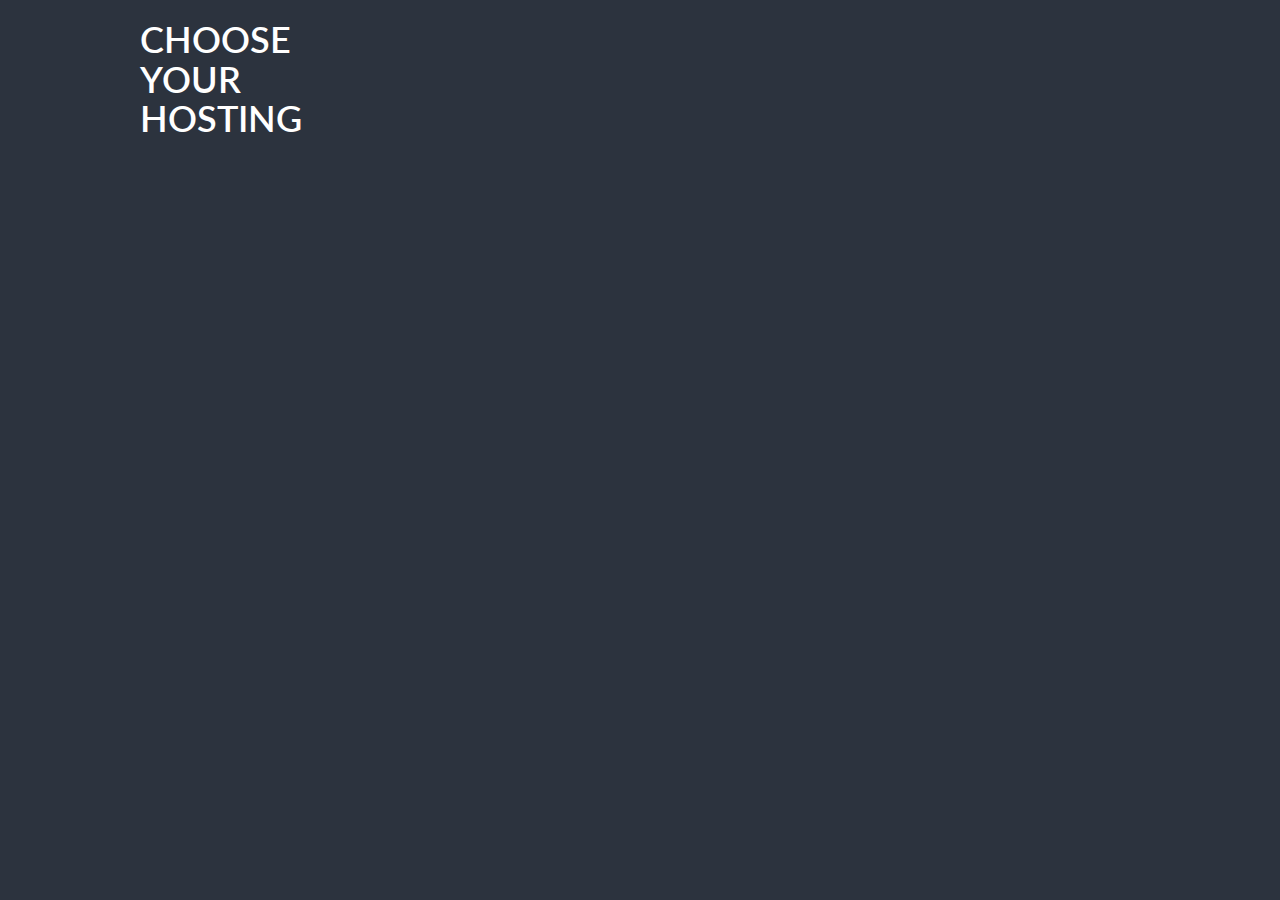
==== commit 87ed9606: "Rooting added" ====
--- a/index.html
+++ b/index.html
@@ -4,7 +4,7 @@
 	<meta charset="UTF-8">
 	<meta name="viewport" content="width=device-width, initial-scale=1">
 
-	<title>Starter Project</title>
+	<title>Choose Your Hosting</title>
 
 	<link rel="stylesheet" href="assets/styles/css/main.css">
 	<link rel="stylesheet" href="assets/font-awesome/css/font-awesome.min.css">
@@ -22,6 +22,15 @@
 	<body ng-app="App">
 		<div class="container">
 			<div class="row">
+				<div class="col-lg-12">
+					<div class="logo-container">
+						<h1>
+							Choose <br>
+							Your <br>
+							Hosting
+						</h1>
+					</div>
+				</div>
 				<div ng-view></div>
 			</div>
 		</div>
--- a/assets/styles/css/main.css
+++ b/assets/styles/css/main.css
@@ -5628,9 +5628,33 @@
 /*# sourceMappingURL=bootstrap.min.css.map */
 body {
   font-family: 'Lato', sans-serif;
-  background-color: #4d8682; }
+  background-color: #2C333E;
+}
 
 .container {
-  max-width: 600px; }
+  max-width: 600px;
+  position: relative;
+  margin-top: 20px;
+}
+
+.logo-container h1 {
+  position: absolute;
+  left: -200px;
+  top: 0;
+  color: #fff;
+  margin-top: 0;
+  text-transform: uppercase;
+  font-weight: 600;
+}
+
+.filter-form .form-group-wrapper {
+  padding: 20px;
+  background-color: rgba(255, 255, 255, 0.05);
+  -webkit-border-radius: 2px;
+  border-radius: 2px;
+  background-clip: padding-box;
+  /* stops bg color from leaking outside the border: */
+  border-right: 5px solid red;
+}
 
 /*# sourceMappingURL=main.css.map */
